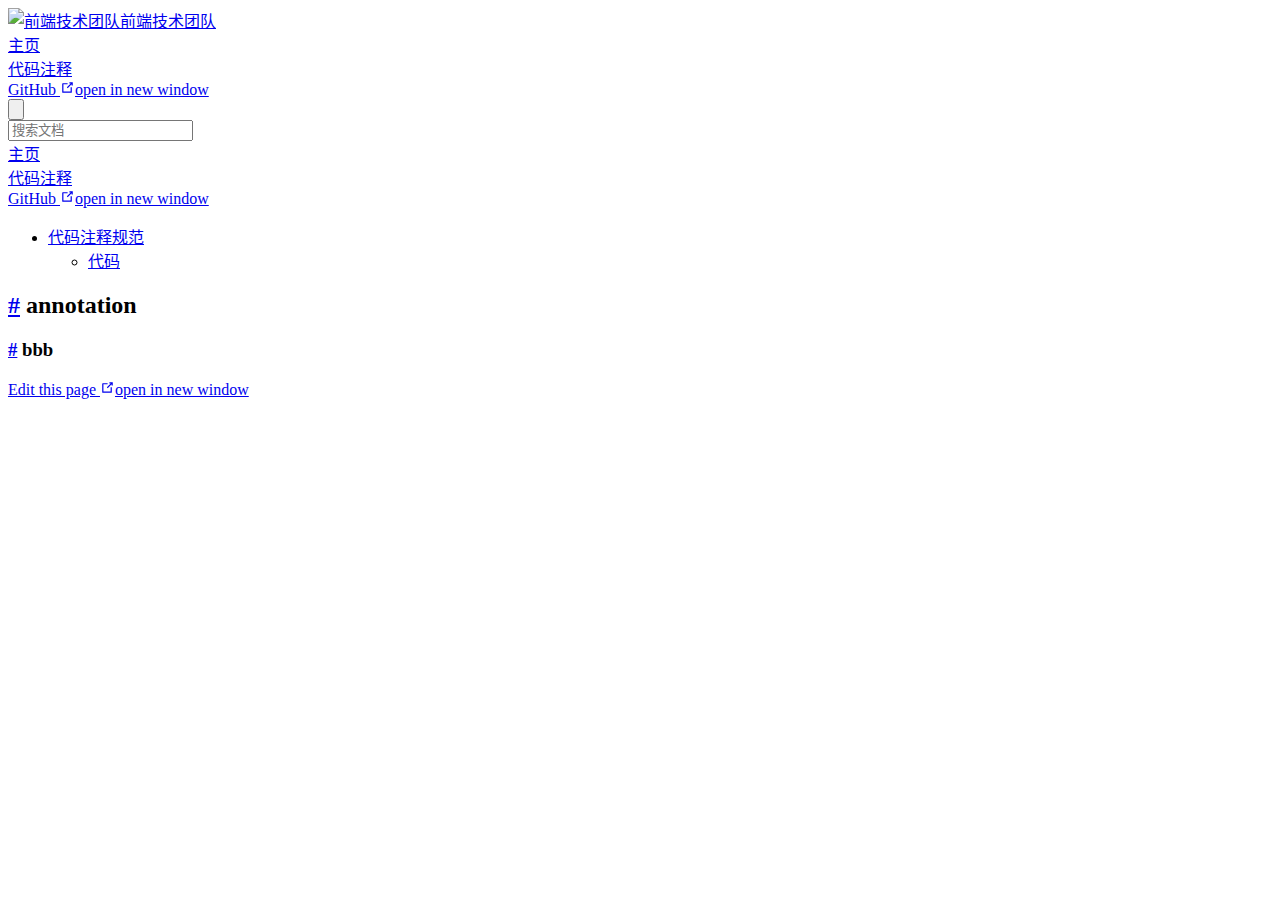
==== annotation/index.html @ 1f80436e "初始化项目" ====
<!DOCTYPE html>
<html lang="zh-CN">
  <head>
    <meta charset="utf-8">
    <meta name="viewport" content="width=device-width,initial-scale=1">
    <meta name="generator" content="VuePress 2.0.0-beta.46">
    <style>
      :root {
        --c-bg: #fff;
      }
      html.dark {
        --c-bg: #22272e;
      }
      html, body {
        background-color: var(--c-bg);
      }
    </style>
    <script>
      const userMode = localStorage.getItem('vuepress-color-scheme');
			const systemDarkMode = window.matchMedia && window.matchMedia('(prefers-color-scheme: dark)').matches;
			if (userMode === 'dark' || (userMode !== 'light' && systemDarkMode)) {
				document.documentElement.classList.toggle('dark', true);
			}
    </script>
    <link rel="icon" href="/logo.png"><title>代码注释规则 | 前端技术团队</title><meta name="description" content="前端工作规范技术文档">
    <link rel="modulepreload" href="/ZS-FET-team/assets/app.05fe74ab.js"><link rel="modulepreload" href="/ZS-FET-team/assets/index.html.2f86b8be.js"><link rel="modulepreload" href="/ZS-FET-team/assets/index.html.31f0680b.js"><link rel="prefetch" href="/ZS-FET-team/assets/index.html.b54c4b5f.js"><link rel="prefetch" href="/ZS-FET-team/assets/404.html.93146c89.js"><link rel="prefetch" href="/ZS-FET-team/assets/index.html.a5307e8a.js"><link rel="prefetch" href="/ZS-FET-team/assets/404.html.31edc155.js"><link rel="prefetch" href="/ZS-FET-team/assets/404.ad41d4f4.js"><link rel="prefetch" href="/ZS-FET-team/assets/Layout.be53861c.js">
    <link rel="stylesheet" href="/ZS-FET-team/assets/style.af2e5215.css">
  </head>
  <body>
    <div id="app"><!--[--><div class="theme-container"><!--[--><header class="navbar"><div class="toggle-sidebar-button" title="toggle sidebar" aria-expanded="false" role="button" tabindex="0"><div class="icon" aria-hidden="true"><span></span><span></span><span></span></div></div><span><a href="/ZS-FET-team/" class=""><img class="logo" src="/ZS-FET-team/logo.png" alt="前端技术团队"><span class="site-name can-hide">前端技术团队</span></a></span><div class="navbar-items-wrapper" style=""><!--[--><!--]--><nav class="navbar-items can-hide"><!--[--><div class="navbar-item"><a href="/ZS-FET-team/" class="" aria-label="主页"><!--[--><!--]--> 主页 <!--[--><!--]--></a></div><div class="navbar-item"><a aria-current="page" href="/ZS-FET-team/annotation/" class="router-link-active router-link-exact-active router-link-active" aria-label="代码注释"><!--[--><!--]--> 代码注释 <!--[--><!--]--></a></div><div class="navbar-item"><a class="external-link" href="https://github.com/ZS-FET-team" rel="noopener noreferrer" target="_blank" aria-label="GitHub"><!--[--><!--]--> GitHub <span><svg class="external-link-icon" xmlns="http://www.w3.org/2000/svg" aria-hidden="true" focusable="false" x="0px" y="0px" viewbox="0 0 100 100" width="15" height="15"><path fill="currentColor" d="M18.8,85.1h56l0,0c2.2,0,4-1.8,4-4v-32h-8v28h-48v-48h28v-8h-32l0,0c-2.2,0-4,1.8-4,4v56C14.8,83.3,16.6,85.1,18.8,85.1z"></path><polygon fill="currentColor" points="45.7,48.7 51.3,54.3 77.2,28.5 77.2,37.2 85.2,37.2 85.2,14.9 62.8,14.9 62.8,22.9 71.5,22.9"></polygon></svg><span class="external-link-icon-sr-only">open in new window</span></span><!--[--><!--]--></a></div><!--]--></nav><!--[--><!--]--><button class="toggle-dark-button" title="toggle dark mode"><svg style="" class="icon" focusable="false" viewBox="0 0 32 32"><path d="M16 12.005a4 4 0 1 1-4 4a4.005 4.005 0 0 1 4-4m0-2a6 6 0 1 0 6 6a6 6 0 0 0-6-6z" fill="currentColor"></path><path d="M5.394 6.813l1.414-1.415l3.506 3.506L8.9 10.318z" fill="currentColor"></path><path d="M2 15.005h5v2H2z" fill="currentColor"></path><path d="M5.394 25.197L8.9 21.691l1.414 1.415l-3.506 3.505z" fill="currentColor"></path><path d="M15 25.005h2v5h-2z" fill="currentColor"></path><path d="M21.687 23.106l1.414-1.415l3.506 3.506l-1.414 1.414z" fill="currentColor"></path><path d="M25 15.005h5v2h-5z" fill="currentColor"></path><path d="M21.687 8.904l3.506-3.506l1.414 1.415l-3.506 3.505z" fill="currentColor"></path><path d="M15 2.005h2v5h-2z" fill="currentColor"></path></svg><svg style="display:none;" class="icon" focusable="false" viewBox="0 0 32 32"><path d="M13.502 5.414a15.075 15.075 0 0 0 11.594 18.194a11.113 11.113 0 0 1-7.975 3.39c-.138 0-.278.005-.418 0a11.094 11.094 0 0 1-3.2-21.584M14.98 3a1.002 1.002 0 0 0-.175.016a13.096 13.096 0 0 0 1.825 25.981c.164.006.328 0 .49 0a13.072 13.072 0 0 0 10.703-5.555a1.01 1.01 0 0 0-.783-1.565A13.08 13.08 0 0 1 15.89 4.38A1.015 1.015 0 0 0 14.98 3z" fill="currentColor"></path></svg></button><form class="search-box" role="search"><input type="search" placeholder="搜索文档" autocomplete="off" spellcheck="false" value><!----></form></div></header><!--]--><div class="sidebar-mask"></div><!--[--><aside class="sidebar"><nav class="navbar-items"><!--[--><div class="navbar-item"><a href="/ZS-FET-team/" class="" aria-label="主页"><!--[--><!--]--> 主页 <!--[--><!--]--></a></div><div class="navbar-item"><a aria-current="page" href="/ZS-FET-team/annotation/" class="router-link-active router-link-exact-active router-link-active" aria-label="代码注释"><!--[--><!--]--> 代码注释 <!--[--><!--]--></a></div><div class="navbar-item"><a class="external-link" href="https://github.com/ZS-FET-team" rel="noopener noreferrer" target="_blank" aria-label="GitHub"><!--[--><!--]--> GitHub <span><svg class="external-link-icon" xmlns="http://www.w3.org/2000/svg" aria-hidden="true" focusable="false" x="0px" y="0px" viewbox="0 0 100 100" width="15" height="15"><path fill="currentColor" d="M18.8,85.1h56l0,0c2.2,0,4-1.8,4-4v-32h-8v28h-48v-48h28v-8h-32l0,0c-2.2,0-4,1.8-4,4v56C14.8,83.3,16.6,85.1,18.8,85.1z"></path><polygon fill="currentColor" points="45.7,48.7 51.3,54.3 77.2,28.5 77.2,37.2 85.2,37.2 85.2,14.9 62.8,14.9 62.8,22.9 71.5,22.9"></polygon></svg><span class="external-link-icon-sr-only">open in new window</span></span><!--[--><!--]--></a></div><!--]--></nav><!--[--><!--]--><ul class="sidebar-items"><!--[--><li><a aria-current="page" href="/ZS-FET-team/annotation/" class="router-link-active router-link-exact-active router-link-active sidebar-item sidebar-heading active" aria-label="代码注释规范"><!--[--><!--]--> 代码注释规范 <!--[--><!--]--></a><ul style="" class="sidebar-item-children"><!--[--><li><a href="/ZS-FET-team/annotation/README.md" class="sidebar-item" aria-label="代码"><!--[--><!--]--> 代码 <!--[--><!--]--></a><!----></li><!--]--></ul></li><!--]--></ul><!--[--><!--]--></aside><!--]--><!--[--><main class="page"><!--[--><!--]--><div class="theme-default-content"><!--[--><!--]--><div><h2 id="annotation" tabindex="-1"><a class="header-anchor" href="#annotation" aria-hidden="true">#</a> annotation</h2><h3 id="bbb" tabindex="-1"><a class="header-anchor" href="#bbb" aria-hidden="true">#</a> bbb</h3></div><!--[--><!--]--></div><footer class="page-meta"><div class="meta-item edit-link"><a class="external-link meta-item-label" href="https://github.com/ZS-FET-team/edit/main/annotation/README.md" rel="noopener noreferrer" target="_blank" aria-label="Edit this page"><!--[--><!--]--> Edit this page <span><svg class="external-link-icon" xmlns="http://www.w3.org/2000/svg" aria-hidden="true" focusable="false" x="0px" y="0px" viewbox="0 0 100 100" width="15" height="15"><path fill="currentColor" d="M18.8,85.1h56l0,0c2.2,0,4-1.8,4-4v-32h-8v28h-48v-48h28v-8h-32l0,0c-2.2,0-4,1.8-4,4v56C14.8,83.3,16.6,85.1,18.8,85.1z"></path><polygon fill="currentColor" points="45.7,48.7 51.3,54.3 77.2,28.5 77.2,37.2 85.2,37.2 85.2,14.9 62.8,14.9 62.8,22.9 71.5,22.9"></polygon></svg><span class="external-link-icon-sr-only">open in new window</span></span><!--[--><!--]--></a></div><!----><!----></footer><!----><!--[--><!--]--></main><!--]--></div><!----><!--]--></div>
    <script type="module" src="/ZS-FET-team/assets/app.05fe74ab.js" defer></script>
  </body>
</html>
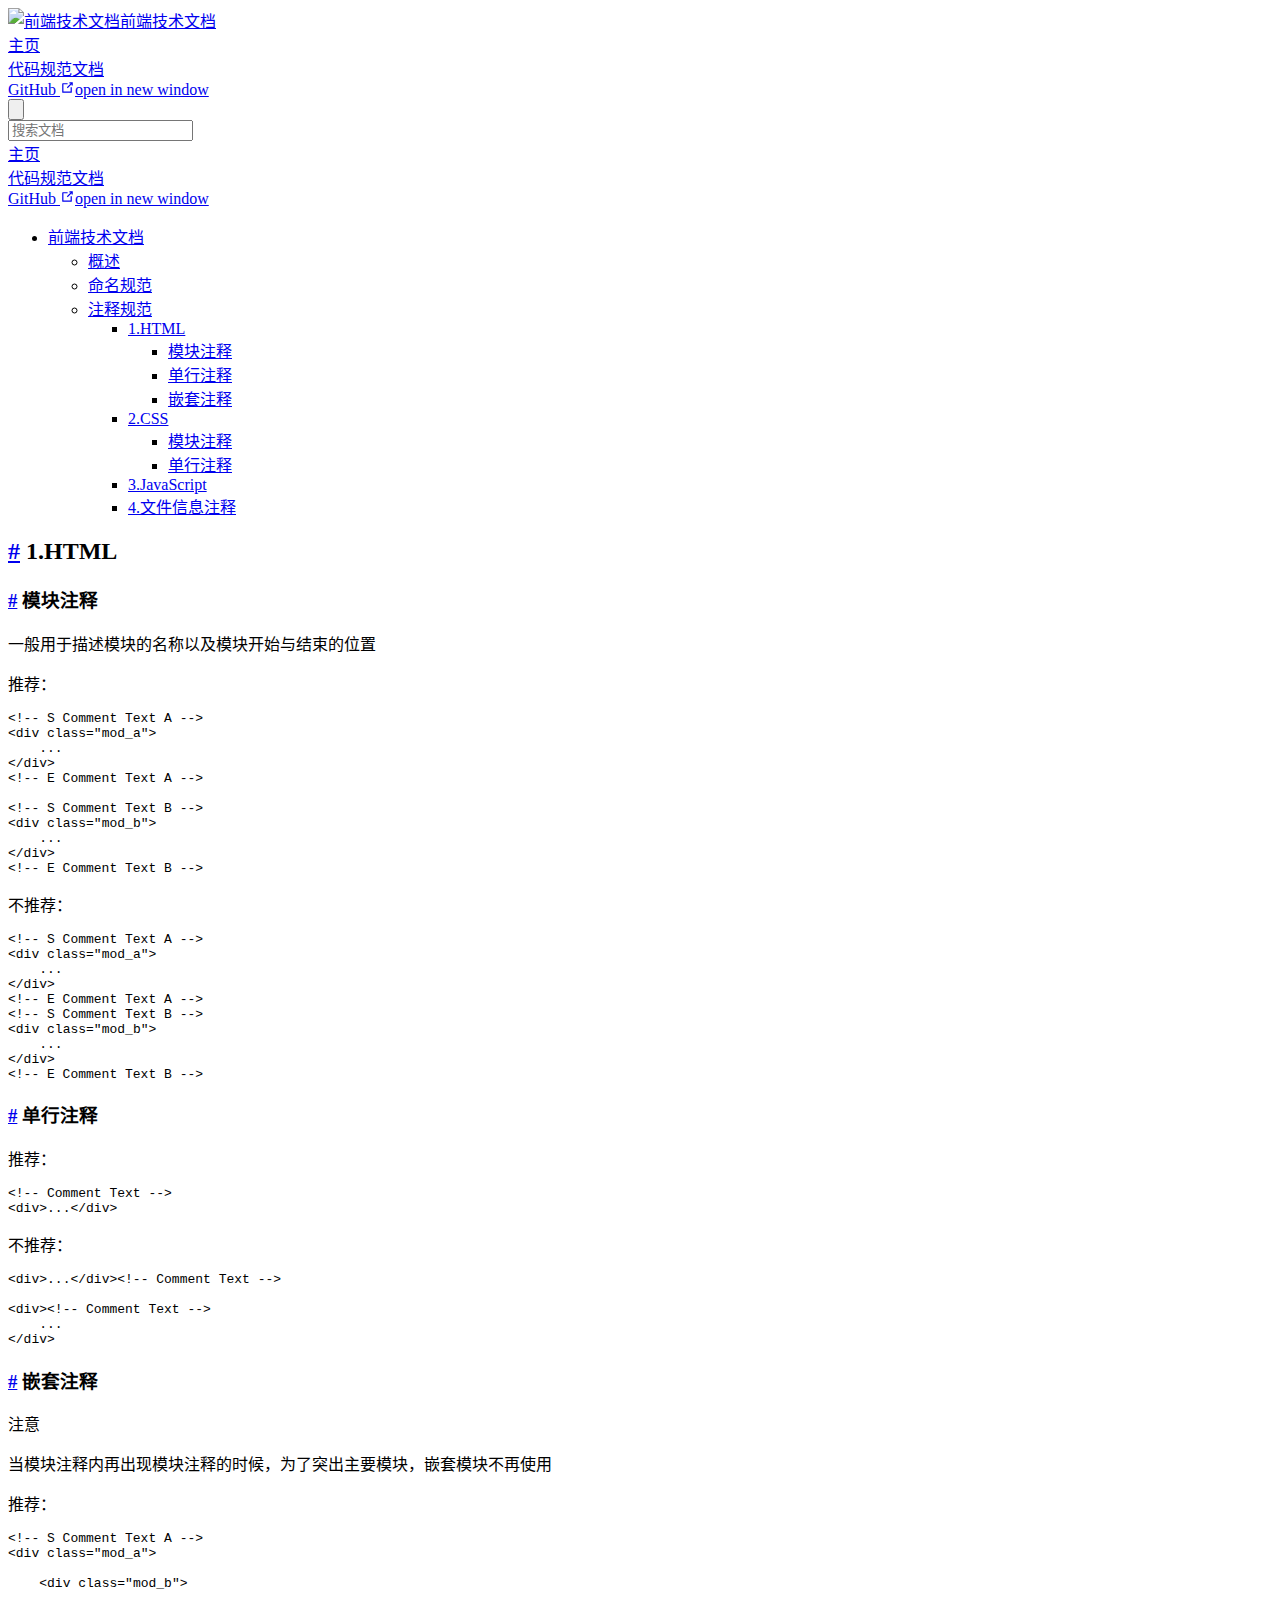
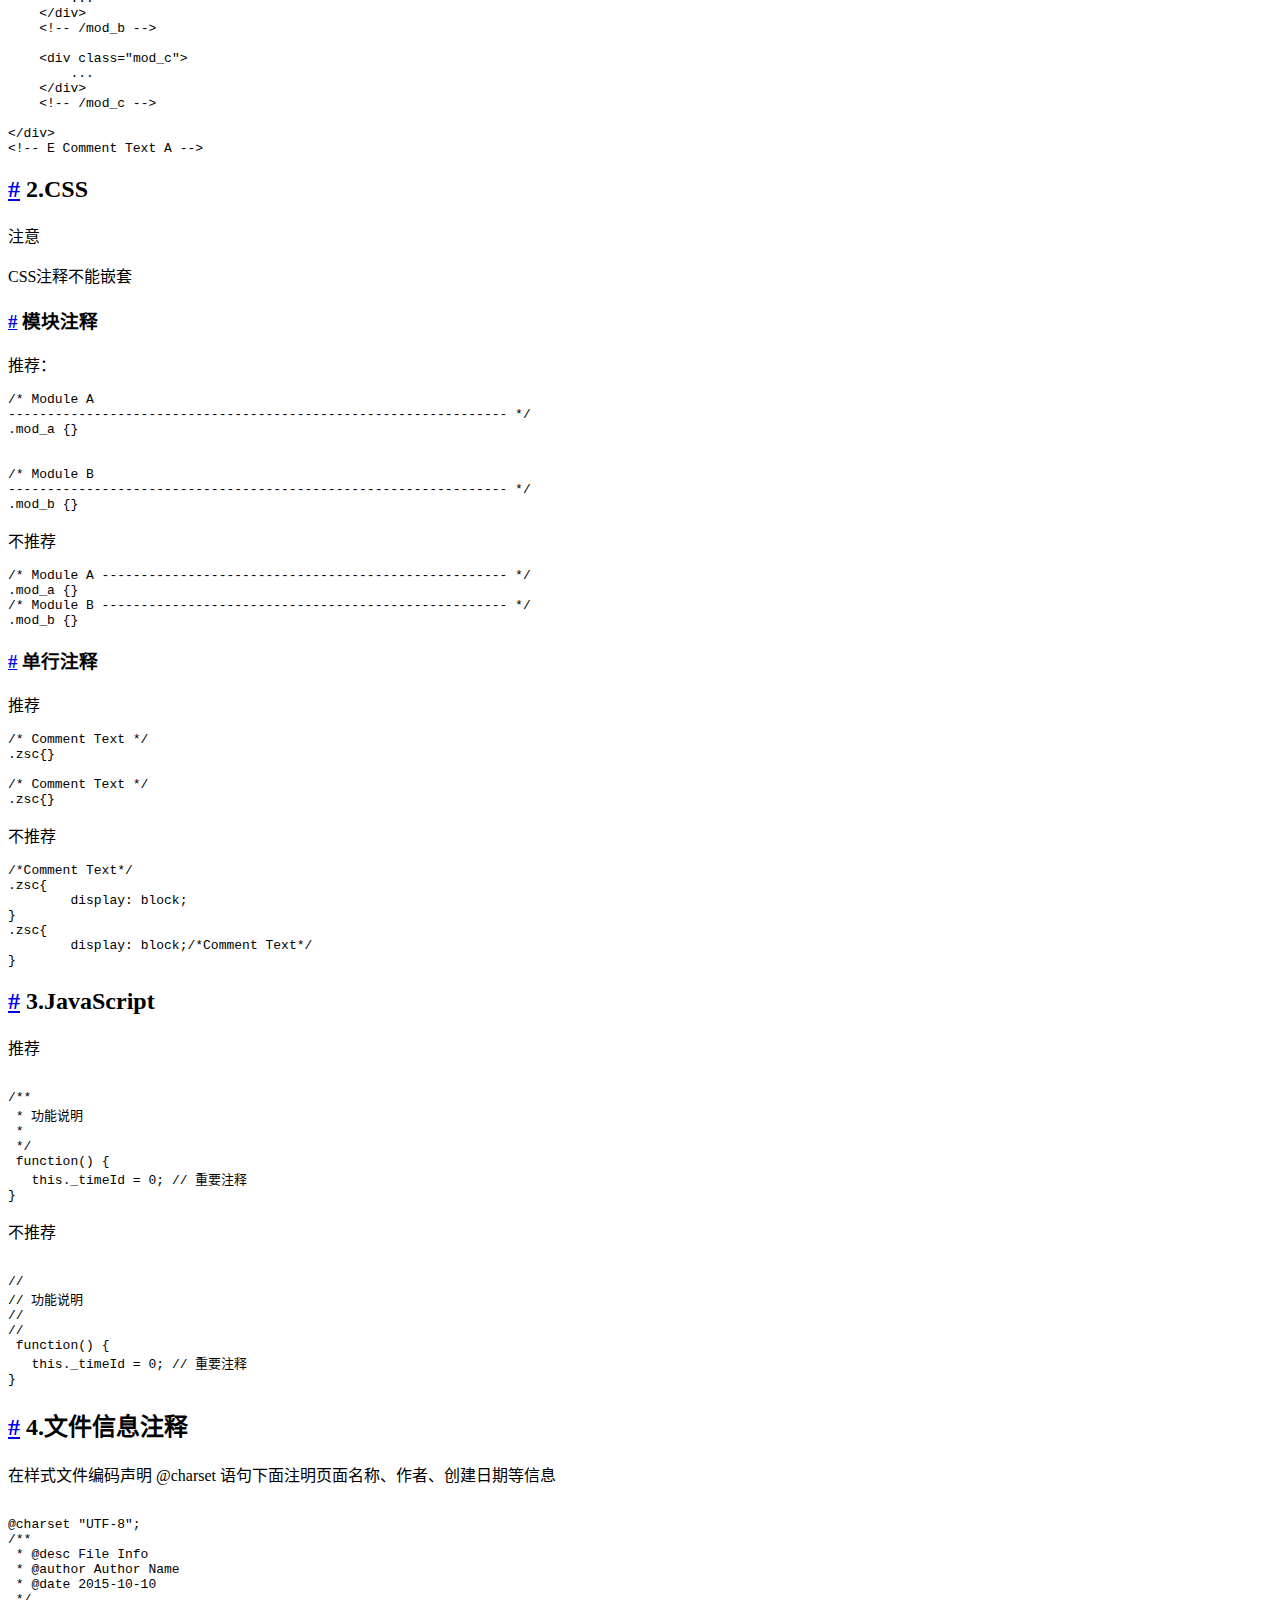
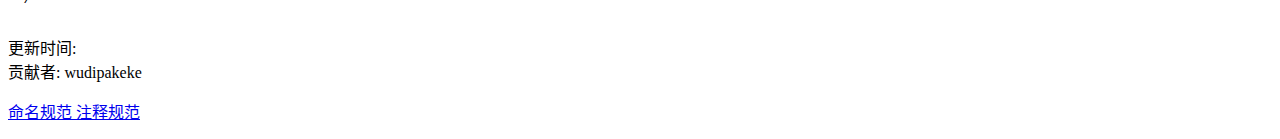
==== commit 6b78a7bb: "更新" ====
--- a/annotation/index.html
+++ b/annotation/index.html
@@ -22,12 +22,103 @@
 				document.documentElement.classList.toggle('dark', true);
 			}
     </script>
-    <link rel="icon" href="/logo.png"><title>代码注释规则 | 前端技术团队</title><meta name="description" content="前端工作规范技术文档">
-    <link rel="modulepreload" href="/ZS-FET-team/assets/app.05fe74ab.js"><link rel="modulepreload" href="/ZS-FET-team/assets/index.html.2f86b8be.js"><link rel="modulepreload" href="/ZS-FET-team/assets/index.html.31f0680b.js"><link rel="prefetch" href="/ZS-FET-team/assets/index.html.b54c4b5f.js"><link rel="prefetch" href="/ZS-FET-team/assets/404.html.93146c89.js"><link rel="prefetch" href="/ZS-FET-team/assets/index.html.a5307e8a.js"><link rel="prefetch" href="/ZS-FET-team/assets/404.html.31edc155.js"><link rel="prefetch" href="/ZS-FET-team/assets/404.ad41d4f4.js"><link rel="prefetch" href="/ZS-FET-team/assets/Layout.be53861c.js">
+    <link rel="icon" href="/logo.png"><title>注释规范 | 前端技术文档</title><meta name="description" content="前端工作规范技术文档">
+    <link rel="modulepreload" href="/ZS-FET-team/assets/app.58507d0c.js"><link rel="modulepreload" href="/ZS-FET-team/assets/index.html.4d35dd8d.js"><link rel="modulepreload" href="/ZS-FET-team/assets/index.html.6ba63381.js"><link rel="prefetch" href="/ZS-FET-team/assets/index.html.df80a462.js"><link rel="prefetch" href="/ZS-FET-team/assets/index.html.b02cc092.js"><link rel="prefetch" href="/ZS-FET-team/assets/index.html.f741da15.js"><link rel="prefetch" href="/ZS-FET-team/assets/404.html.93146c89.js"><link rel="prefetch" href="/ZS-FET-team/assets/index.html.b93459ea.js"><link rel="prefetch" href="/ZS-FET-team/assets/index.html.5e6a7c07.js"><link rel="prefetch" href="/ZS-FET-team/assets/index.html.bf26525b.js"><link rel="prefetch" href="/ZS-FET-team/assets/404.html.71091a7f.js"><link rel="prefetch" href="/ZS-FET-team/assets/404.4c17704f.js"><link rel="prefetch" href="/ZS-FET-team/assets/Layout.4202852c.js">
     <link rel="stylesheet" href="/ZS-FET-team/assets/style.af2e5215.css">
   </head>
   <body>
-    <div id="app"><!--[--><div class="theme-container"><!--[--><header class="navbar"><div class="toggle-sidebar-button" title="toggle sidebar" aria-expanded="false" role="button" tabindex="0"><div class="icon" aria-hidden="true"><span></span><span></span><span></span></div></div><span><a href="/ZS-FET-team/" class=""><img class="logo" src="/ZS-FET-team/logo.png" alt="前端技术团队"><span class="site-name can-hide">前端技术团队</span></a></span><div class="navbar-items-wrapper" style=""><!--[--><!--]--><nav class="navbar-items can-hide"><!--[--><div class="navbar-item"><a href="/ZS-FET-team/" class="" aria-label="主页"><!--[--><!--]--> 主页 <!--[--><!--]--></a></div><div class="navbar-item"><a aria-current="page" href="/ZS-FET-team/annotation/" class="router-link-active router-link-exact-active router-link-active" aria-label="代码注释"><!--[--><!--]--> 代码注释 <!--[--><!--]--></a></div><div class="navbar-item"><a class="external-link" href="https://github.com/ZS-FET-team" rel="noopener noreferrer" target="_blank" aria-label="GitHub"><!--[--><!--]--> GitHub <span><svg class="external-link-icon" xmlns="http://www.w3.org/2000/svg" aria-hidden="true" focusable="false" x="0px" y="0px" viewbox="0 0 100 100" width="15" height="15"><path fill="currentColor" d="M18.8,85.1h56l0,0c2.2,0,4-1.8,4-4v-32h-8v28h-48v-48h28v-8h-32l0,0c-2.2,0-4,1.8-4,4v56C14.8,83.3,16.6,85.1,18.8,85.1z"></path><polygon fill="currentColor" points="45.7,48.7 51.3,54.3 77.2,28.5 77.2,37.2 85.2,37.2 85.2,14.9 62.8,14.9 62.8,22.9 71.5,22.9"></polygon></svg><span class="external-link-icon-sr-only">open in new window</span></span><!--[--><!--]--></a></div><!--]--></nav><!--[--><!--]--><button class="toggle-dark-button" title="toggle dark mode"><svg style="" class="icon" focusable="false" viewBox="0 0 32 32"><path d="M16 12.005a4 4 0 1 1-4 4a4.005 4.005 0 0 1 4-4m0-2a6 6 0 1 0 6 6a6 6 0 0 0-6-6z" fill="currentColor"></path><path d="M5.394 6.813l1.414-1.415l3.506 3.506L8.9 10.318z" fill="currentColor"></path><path d="M2 15.005h5v2H2z" fill="currentColor"></path><path d="M5.394 25.197L8.9 21.691l1.414 1.415l-3.506 3.505z" fill="currentColor"></path><path d="M15 25.005h2v5h-2z" fill="currentColor"></path><path d="M21.687 23.106l1.414-1.415l3.506 3.506l-1.414 1.414z" fill="currentColor"></path><path d="M25 15.005h5v2h-5z" fill="currentColor"></path><path d="M21.687 8.904l3.506-3.506l1.414 1.415l-3.506 3.505z" fill="currentColor"></path><path d="M15 2.005h2v5h-2z" fill="currentColor"></path></svg><svg style="display:none;" class="icon" focusable="false" viewBox="0 0 32 32"><path d="M13.502 5.414a15.075 15.075 0 0 0 11.594 18.194a11.113 11.113 0 0 1-7.975 3.39c-.138 0-.278.005-.418 0a11.094 11.094 0 0 1-3.2-21.584M14.98 3a1.002 1.002 0 0 0-.175.016a13.096 13.096 0 0 0 1.825 25.981c.164.006.328 0 .49 0a13.072 13.072 0 0 0 10.703-5.555a1.01 1.01 0 0 0-.783-1.565A13.08 13.08 0 0 1 15.89 4.38A1.015 1.015 0 0 0 14.98 3z" fill="currentColor"></path></svg></button><form class="search-box" role="search"><input type="search" placeholder="搜索文档" autocomplete="off" spellcheck="false" value><!----></form></div></header><!--]--><div class="sidebar-mask"></div><!--[--><aside class="sidebar"><nav class="navbar-items"><!--[--><div class="navbar-item"><a href="/ZS-FET-team/" class="" aria-label="主页"><!--[--><!--]--> 主页 <!--[--><!--]--></a></div><div class="navbar-item"><a aria-current="page" href="/ZS-FET-team/annotation/" class="router-link-active router-link-exact-active router-link-active" aria-label="代码注释"><!--[--><!--]--> 代码注释 <!--[--><!--]--></a></div><div class="navbar-item"><a class="external-link" href="https://github.com/ZS-FET-team" rel="noopener noreferrer" target="_blank" aria-label="GitHub"><!--[--><!--]--> GitHub <span><svg class="external-link-icon" xmlns="http://www.w3.org/2000/svg" aria-hidden="true" focusable="false" x="0px" y="0px" viewbox="0 0 100 100" width="15" height="15"><path fill="currentColor" d="M18.8,85.1h56l0,0c2.2,0,4-1.8,4-4v-32h-8v28h-48v-48h28v-8h-32l0,0c-2.2,0-4,1.8-4,4v56C14.8,83.3,16.6,85.1,18.8,85.1z"></path><polygon fill="currentColor" points="45.7,48.7 51.3,54.3 77.2,28.5 77.2,37.2 85.2,37.2 85.2,14.9 62.8,14.9 62.8,22.9 71.5,22.9"></polygon></svg><span class="external-link-icon-sr-only">open in new window</span></span><!--[--><!--]--></a></div><!--]--></nav><!--[--><!--]--><ul class="sidebar-items"><!--[--><li><a aria-current="page" href="/ZS-FET-team/annotation/" class="router-link-active router-link-exact-active router-link-active sidebar-item sidebar-heading active" aria-label="代码注释规范"><!--[--><!--]--> 代码注释规范 <!--[--><!--]--></a><ul style="" class="sidebar-item-children"><!--[--><li><a href="/ZS-FET-team/annotation/README.md" class="sidebar-item" aria-label="代码"><!--[--><!--]--> 代码 <!--[--><!--]--></a><!----></li><!--]--></ul></li><!--]--></ul><!--[--><!--]--></aside><!--]--><!--[--><main class="page"><!--[--><!--]--><div class="theme-default-content"><!--[--><!--]--><div><h2 id="annotation" tabindex="-1"><a class="header-anchor" href="#annotation" aria-hidden="true">#</a> annotation</h2><h3 id="bbb" tabindex="-1"><a class="header-anchor" href="#bbb" aria-hidden="true">#</a> bbb</h3></div><!--[--><!--]--></div><footer class="page-meta"><div class="meta-item edit-link"><a class="external-link meta-item-label" href="https://github.com/ZS-FET-team/edit/main/annotation/README.md" rel="noopener noreferrer" target="_blank" aria-label="Edit this page"><!--[--><!--]--> Edit this page <span><svg class="external-link-icon" xmlns="http://www.w3.org/2000/svg" aria-hidden="true" focusable="false" x="0px" y="0px" viewbox="0 0 100 100" width="15" height="15"><path fill="currentColor" d="M18.8,85.1h56l0,0c2.2,0,4-1.8,4-4v-32h-8v28h-48v-48h28v-8h-32l0,0c-2.2,0-4,1.8-4,4v56C14.8,83.3,16.6,85.1,18.8,85.1z"></path><polygon fill="currentColor" points="45.7,48.7 51.3,54.3 77.2,28.5 77.2,37.2 85.2,37.2 85.2,14.9 62.8,14.9 62.8,22.9 71.5,22.9"></polygon></svg><span class="external-link-icon-sr-only">open in new window</span></span><!--[--><!--]--></a></div><!----><!----></footer><!----><!--[--><!--]--></main><!--]--></div><!----><!--]--></div>
-    <script type="module" src="/ZS-FET-team/assets/app.05fe74ab.js" defer></script>
+    <div id="app"><!--[--><div class="theme-container"><!--[--><header class="navbar"><div class="toggle-sidebar-button" title="toggle sidebar" aria-expanded="false" role="button" tabindex="0"><div class="icon" aria-hidden="true"><span></span><span></span><span></span></div></div><span><a href="/ZS-FET-team/" class=""><img class="logo" src="/ZS-FET-team/logo.png" alt="前端技术文档"><span class="site-name can-hide">前端技术文档</span></a></span><div class="navbar-items-wrapper" style=""><!--[--><!--]--><nav class="navbar-items can-hide"><!--[--><div class="navbar-item"><a href="/ZS-FET-team/" class="" aria-label="主页"><!--[--><!--]--> 主页 <!--[--><!--]--></a></div><div class="navbar-item"><a href="/ZS-FET-team/statute/README.md" class="" aria-label="代码规范文档"><!--[--><!--]--> 代码规范文档 <!--[--><!--]--></a></div><div class="navbar-item"><a class="external-link" href="https://github.com/ZS-FET-team" rel="noopener noreferrer" target="_blank" aria-label="GitHub"><!--[--><!--]--> GitHub <span><svg class="external-link-icon" xmlns="http://www.w3.org/2000/svg" aria-hidden="true" focusable="false" x="0px" y="0px" viewbox="0 0 100 100" width="15" height="15"><path fill="currentColor" d="M18.8,85.1h56l0,0c2.2,0,4-1.8,4-4v-32h-8v28h-48v-48h28v-8h-32l0,0c-2.2,0-4,1.8-4,4v56C14.8,83.3,16.6,85.1,18.8,85.1z"></path><polygon fill="currentColor" points="45.7,48.7 51.3,54.3 77.2,28.5 77.2,37.2 85.2,37.2 85.2,14.9 62.8,14.9 62.8,22.9 71.5,22.9"></polygon></svg><span class="external-link-icon-sr-only">open in new window</span></span><!--[--><!--]--></a></div><!--]--></nav><!--[--><!--]--><button class="toggle-dark-button" title="toggle dark mode"><svg style="" class="icon" focusable="false" viewBox="0 0 32 32"><path d="M16 12.005a4 4 0 1 1-4 4a4.005 4.005 0 0 1 4-4m0-2a6 6 0 1 0 6 6a6 6 0 0 0-6-6z" fill="currentColor"></path><path d="M5.394 6.813l1.414-1.415l3.506 3.506L8.9 10.318z" fill="currentColor"></path><path d="M2 15.005h5v2H2z" fill="currentColor"></path><path d="M5.394 25.197L8.9 21.691l1.414 1.415l-3.506 3.505z" fill="currentColor"></path><path d="M15 25.005h2v5h-2z" fill="currentColor"></path><path d="M21.687 23.106l1.414-1.415l3.506 3.506l-1.414 1.414z" fill="currentColor"></path><path d="M25 15.005h5v2h-5z" fill="currentColor"></path><path d="M21.687 8.904l3.506-3.506l1.414 1.415l-3.506 3.505z" fill="currentColor"></path><path d="M15 2.005h2v5h-2z" fill="currentColor"></path></svg><svg style="display:none;" class="icon" focusable="false" viewBox="0 0 32 32"><path d="M13.502 5.414a15.075 15.075 0 0 0 11.594 18.194a11.113 11.113 0 0 1-7.975 3.39c-.138 0-.278.005-.418 0a11.094 11.094 0 0 1-3.2-21.584M14.98 3a1.002 1.002 0 0 0-.175.016a13.096 13.096 0 0 0 1.825 25.981c.164.006.328 0 .49 0a13.072 13.072 0 0 0 10.703-5.555a1.01 1.01 0 0 0-.783-1.565A13.08 13.08 0 0 1 15.89 4.38A1.015 1.015 0 0 0 14.98 3z" fill="currentColor"></path></svg></button><form class="search-box" role="search"><input type="search" placeholder="搜索文档" autocomplete="off" spellcheck="false" value><!----></form></div></header><!--]--><div class="sidebar-mask"></div><!--[--><aside class="sidebar"><nav class="navbar-items"><!--[--><div class="navbar-item"><a href="/ZS-FET-team/" class="" aria-label="主页"><!--[--><!--]--> 主页 <!--[--><!--]--></a></div><div class="navbar-item"><a href="/ZS-FET-team/statute/README.md" class="" aria-label="代码规范文档"><!--[--><!--]--> 代码规范文档 <!--[--><!--]--></a></div><div class="navbar-item"><a class="external-link" href="https://github.com/ZS-FET-team" rel="noopener noreferrer" target="_blank" aria-label="GitHub"><!--[--><!--]--> GitHub <span><svg class="external-link-icon" xmlns="http://www.w3.org/2000/svg" aria-hidden="true" focusable="false" x="0px" y="0px" viewbox="0 0 100 100" width="15" height="15"><path fill="currentColor" d="M18.8,85.1h56l0,0c2.2,0,4-1.8,4-4v-32h-8v28h-48v-48h28v-8h-32l0,0c-2.2,0-4,1.8-4,4v56C14.8,83.3,16.6,85.1,18.8,85.1z"></path><polygon fill="currentColor" points="45.7,48.7 51.3,54.3 77.2,28.5 77.2,37.2 85.2,37.2 85.2,14.9 62.8,14.9 62.8,22.9 71.5,22.9"></polygon></svg><span class="external-link-icon-sr-only">open in new window</span></span><!--[--><!--]--></a></div><!--]--></nav><!--[--><!--]--><ul class="sidebar-items"><!--[--><li><a href="/ZS-FET-team/statute/README.md" class="sidebar-item sidebar-heading active" aria-label="前端技术文档"><!--[--><!--]--> 前端技术文档 <!--[--><!--]--></a><ul style="" class="sidebar-item-children"><!--[--><li><a href="/ZS-FET-team/statute/" class="sidebar-item" aria-label="概述"><!--[--><!--]--> 概述 <!--[--><!--]--></a><!----></li><li><a href="/ZS-FET-team/naming/" class="sidebar-item" aria-label="命名规范"><!--[--><!--]--> 命名规范 <!--[--><!--]--></a><!----></li><li><a aria-current="page" href="/ZS-FET-team/annotation/" class="router-link-active router-link-exact-active router-link-active sidebar-item active" aria-label="注释规范"><!--[--><!--]--> 注释规范 <!--[--><!--]--></a><ul style="" class="sidebar-item-children"><!--[--><li><a aria-current="page" href="/ZS-FET-team/annotation/#_1-html" class="router-link-active router-link-exact-active sidebar-item" aria-label="1.HTML"><!--[--><!--]--> 1.HTML <!--[--><!--]--></a><ul style="" class="sidebar-item-children"><!--[--><li><a aria-current="page" href="/ZS-FET-team/annotation/#模块注释" class="router-link-active router-link-exact-active sidebar-item" aria-label="模块注释"><!--[--><!--]--> 模块注释 <!--[--><!--]--></a><!----></li><li><a aria-current="page" href="/ZS-FET-team/annotation/#单行注释" class="router-link-active router-link-exact-active sidebar-item" aria-label="单行注释"><!--[--><!--]--> 单行注释 <!--[--><!--]--></a><!----></li><li><a aria-current="page" href="/ZS-FET-team/annotation/#嵌套注释" class="router-link-active router-link-exact-active sidebar-item" aria-label="嵌套注释"><!--[--><!--]--> 嵌套注释 <!--[--><!--]--></a><!----></li><!--]--></ul></li><li><a aria-current="page" href="/ZS-FET-team/annotation/#_2-css" class="router-link-active router-link-exact-active sidebar-item" aria-label="2.CSS"><!--[--><!--]--> 2.CSS <!--[--><!--]--></a><ul style="" class="sidebar-item-children"><!--[--><li><a aria-current="page" href="/ZS-FET-team/annotation/#模块注释-1" class="router-link-active router-link-exact-active sidebar-item" aria-label="模块注释"><!--[--><!--]--> 模块注释 <!--[--><!--]--></a><!----></li><li><a aria-current="page" href="/ZS-FET-team/annotation/#单行注释-1" class="router-link-active router-link-exact-active sidebar-item" aria-label="单行注释"><!--[--><!--]--> 单行注释 <!--[--><!--]--></a><!----></li><!--]--></ul></li><li><a aria-current="page" href="/ZS-FET-team/annotation/#_3-javascript" class="router-link-active router-link-exact-active sidebar-item" aria-label="3.JavaScript"><!--[--><!--]--> 3.JavaScript <!--[--><!--]--></a><!----></li><li><a aria-current="page" href="/ZS-FET-team/annotation/#_4-文件信息注释" class="router-link-active router-link-exact-active sidebar-item" aria-label="4.文件信息注释"><!--[--><!--]--> 4.文件信息注释 <!--[--><!--]--></a><!----></li><!--]--></ul></li><!--]--></ul></li><!--]--></ul><!--[--><!--]--></aside><!--]--><!--[--><main class="page"><!--[--><!--]--><div class="theme-default-content"><!--[--><!--]--><div><h2 id="_1-html" tabindex="-1"><a class="header-anchor" href="#_1-html" aria-hidden="true">#</a> 1.HTML</h2><h3 id="模块注释" tabindex="-1"><a class="header-anchor" href="#模块注释" aria-hidden="true">#</a> 模块注释</h3><p>一般用于描述模块的名称以及模块开始与结束的位置</p><p>推荐：</p><div class="language-html ext-html line-numbers-mode"><pre class="language-html"><code><span class="token comment">&lt;!-- S Comment Text A --&gt;</span>	
+<span class="token tag"><span class="token tag"><span class="token punctuation">&lt;</span>div</span> <span class="token attr-name">class</span><span class="token attr-value"><span class="token punctuation attr-equals">=</span><span class="token punctuation">&quot;</span>mod_a<span class="token punctuation">&quot;</span></span><span class="token punctuation">&gt;</span></span>
+    ...
+<span class="token tag"><span class="token tag"><span class="token punctuation">&lt;/</span>div</span><span class="token punctuation">&gt;</span></span>
+<span class="token comment">&lt;!-- E Comment Text A --&gt;</span>
+	
+<span class="token comment">&lt;!-- S Comment Text B --&gt;</span>	
+<span class="token tag"><span class="token tag"><span class="token punctuation">&lt;</span>div</span> <span class="token attr-name">class</span><span class="token attr-value"><span class="token punctuation attr-equals">=</span><span class="token punctuation">&quot;</span>mod_b<span class="token punctuation">&quot;</span></span><span class="token punctuation">&gt;</span></span>
+    ...
+<span class="token tag"><span class="token tag"><span class="token punctuation">&lt;/</span>div</span><span class="token punctuation">&gt;</span></span>
+<span class="token comment">&lt;!-- E Comment Text B --&gt;</span>
+</code></pre><div class="line-numbers" aria-hidden="true"><div class="line-number"></div><div class="line-number"></div><div class="line-number"></div><div class="line-number"></div><div class="line-number"></div><div class="line-number"></div><div class="line-number"></div><div class="line-number"></div><div class="line-number"></div><div class="line-number"></div><div class="line-number"></div></div></div><p>不推荐：</p><div class="language-html ext-html line-numbers-mode"><pre class="language-html"><code><span class="token comment">&lt;!-- S Comment Text A --&gt;</span>
+<span class="token tag"><span class="token tag"><span class="token punctuation">&lt;</span>div</span> <span class="token attr-name">class</span><span class="token attr-value"><span class="token punctuation attr-equals">=</span><span class="token punctuation">&quot;</span>mod_a<span class="token punctuation">&quot;</span></span><span class="token punctuation">&gt;</span></span>
+    ...
+<span class="token tag"><span class="token tag"><span class="token punctuation">&lt;/</span>div</span><span class="token punctuation">&gt;</span></span>
+<span class="token comment">&lt;!-- E Comment Text A --&gt;</span>
+<span class="token comment">&lt;!-- S Comment Text B --&gt;</span>	
+<span class="token tag"><span class="token tag"><span class="token punctuation">&lt;</span>div</span> <span class="token attr-name">class</span><span class="token attr-value"><span class="token punctuation attr-equals">=</span><span class="token punctuation">&quot;</span>mod_b<span class="token punctuation">&quot;</span></span><span class="token punctuation">&gt;</span></span>
+    ...
+<span class="token tag"><span class="token tag"><span class="token punctuation">&lt;/</span>div</span><span class="token punctuation">&gt;</span></span>
+<span class="token comment">&lt;!-- E Comment Text B --&gt;</span>
+</code></pre><div class="line-numbers" aria-hidden="true"><div class="line-number"></div><div class="line-number"></div><div class="line-number"></div><div class="line-number"></div><div class="line-number"></div><div class="line-number"></div><div class="line-number"></div><div class="line-number"></div><div class="line-number"></div><div class="line-number"></div></div></div><h3 id="单行注释" tabindex="-1"><a class="header-anchor" href="#单行注释" aria-hidden="true">#</a> 单行注释</h3><p>推荐：</p><div class="language-html ext-html line-numbers-mode"><pre class="language-html"><code><span class="token comment">&lt;!-- Comment Text --&gt;</span>
+<span class="token tag"><span class="token tag"><span class="token punctuation">&lt;</span>div</span><span class="token punctuation">&gt;</span></span>...<span class="token tag"><span class="token tag"><span class="token punctuation">&lt;/</span>div</span><span class="token punctuation">&gt;</span></span>
+</code></pre><div class="line-numbers" aria-hidden="true"><div class="line-number"></div><div class="line-number"></div></div></div><p>不推荐：</p><div class="language-html ext-html line-numbers-mode"><pre class="language-html"><code><span class="token tag"><span class="token tag"><span class="token punctuation">&lt;</span>div</span><span class="token punctuation">&gt;</span></span>...<span class="token tag"><span class="token tag"><span class="token punctuation">&lt;/</span>div</span><span class="token punctuation">&gt;</span></span><span class="token comment">&lt;!-- Comment Text --&gt;</span>	
+	
+<span class="token tag"><span class="token tag"><span class="token punctuation">&lt;</span>div</span><span class="token punctuation">&gt;</span></span><span class="token comment">&lt;!-- Comment Text --&gt;</span>
+    ...
+<span class="token tag"><span class="token tag"><span class="token punctuation">&lt;/</span>div</span><span class="token punctuation">&gt;</span></span>
+</code></pre><div class="line-numbers" aria-hidden="true"><div class="line-number"></div><div class="line-number"></div><div class="line-number"></div><div class="line-number"></div><div class="line-number"></div></div></div><h3 id="嵌套注释" tabindex="-1"><a class="header-anchor" href="#嵌套注释" aria-hidden="true">#</a> 嵌套注释</h3><div class="custom-container warning"><p class="custom-container-title">注意</p><p>当模块注释内再出现模块注释的时候，为了突出主要模块，嵌套模块不再使用</p></div><p>推荐：</p><div class="language-html ext-html line-numbers-mode"><pre class="language-html"><code><span class="token comment">&lt;!-- S Comment Text A --&gt;</span>
+<span class="token tag"><span class="token tag"><span class="token punctuation">&lt;</span>div</span> <span class="token attr-name">class</span><span class="token attr-value"><span class="token punctuation attr-equals">=</span><span class="token punctuation">&quot;</span>mod_a<span class="token punctuation">&quot;</span></span><span class="token punctuation">&gt;</span></span>
+		
+    <span class="token tag"><span class="token tag"><span class="token punctuation">&lt;</span>div</span> <span class="token attr-name">class</span><span class="token attr-value"><span class="token punctuation attr-equals">=</span><span class="token punctuation">&quot;</span>mod_b<span class="token punctuation">&quot;</span></span><span class="token punctuation">&gt;</span></span>
+        ...
+    <span class="token tag"><span class="token tag"><span class="token punctuation">&lt;/</span>div</span><span class="token punctuation">&gt;</span></span>
+    <span class="token comment">&lt;!-- /mod_b --&gt;</span>
+    	
+    <span class="token tag"><span class="token tag"><span class="token punctuation">&lt;</span>div</span> <span class="token attr-name">class</span><span class="token attr-value"><span class="token punctuation attr-equals">=</span><span class="token punctuation">&quot;</span>mod_c<span class="token punctuation">&quot;</span></span><span class="token punctuation">&gt;</span></span>
+    	...
+    <span class="token tag"><span class="token tag"><span class="token punctuation">&lt;/</span>div</span><span class="token punctuation">&gt;</span></span>
+    <span class="token comment">&lt;!-- /mod_c --&gt;</span>
+		
+<span class="token tag"><span class="token tag"><span class="token punctuation">&lt;/</span>div</span><span class="token punctuation">&gt;</span></span>
+<span class="token comment">&lt;!-- E Comment Text A --&gt;</span>
+</code></pre><div class="line-numbers" aria-hidden="true"><div class="line-number"></div><div class="line-number"></div><div class="line-number"></div><div class="line-number"></div><div class="line-number"></div><div class="line-number"></div><div class="line-number"></div><div class="line-number"></div><div class="line-number"></div><div class="line-number"></div><div class="line-number"></div><div class="line-number"></div><div class="line-number"></div><div class="line-number"></div><div class="line-number"></div></div></div><h2 id="_2-css" tabindex="-1"><a class="header-anchor" href="#_2-css" aria-hidden="true">#</a> 2.CSS</h2><div class="custom-container warning"><p class="custom-container-title">注意</p><p>CSS注释不能嵌套</p></div><h3 id="模块注释-1" tabindex="-1"><a class="header-anchor" href="#模块注释-1" aria-hidden="true">#</a> 模块注释</h3><p>推荐：</p><div class="language-css ext-css line-numbers-mode"><pre class="language-css"><code><span class="token comment">/* Module A
+---------------------------------------------------------------- */</span>
+<span class="token selector">.mod_a</span> <span class="token punctuation">{</span><span class="token punctuation">}</span>
+
+
+<span class="token comment">/* Module B
+---------------------------------------------------------------- */</span>
+<span class="token selector">.mod_b</span> <span class="token punctuation">{</span><span class="token punctuation">}</span>
+</code></pre><div class="line-numbers" aria-hidden="true"><div class="line-number"></div><div class="line-number"></div><div class="line-number"></div><div class="line-number"></div><div class="line-number"></div><div class="line-number"></div><div class="line-number"></div><div class="line-number"></div></div></div><p>不推荐</p><div class="language-css ext-css line-numbers-mode"><pre class="language-css"><code><span class="token comment">/* Module A ---------------------------------------------------- */</span>
+<span class="token selector">.mod_a</span> <span class="token punctuation">{</span><span class="token punctuation">}</span>
+<span class="token comment">/* Module B ---------------------------------------------------- */</span>
+<span class="token selector">.mod_b</span> <span class="token punctuation">{</span><span class="token punctuation">}</span>
+</code></pre><div class="line-numbers" aria-hidden="true"><div class="line-number"></div><div class="line-number"></div><div class="line-number"></div><div class="line-number"></div></div></div><h3 id="单行注释-1" tabindex="-1"><a class="header-anchor" href="#单行注释-1" aria-hidden="true">#</a> 单行注释</h3><p>推荐</p><div class="language-css ext-css line-numbers-mode"><pre class="language-css"><code><span class="token comment">/* Comment Text */</span>
+<span class="token selector">.zsc</span><span class="token punctuation">{</span><span class="token punctuation">}</span>
+
+<span class="token comment">/* Comment Text */</span>
+<span class="token selector">.zsc</span><span class="token punctuation">{</span><span class="token punctuation">}</span>
+</code></pre><div class="line-numbers" aria-hidden="true"><div class="line-number"></div><div class="line-number"></div><div class="line-number"></div><div class="line-number"></div><div class="line-number"></div></div></div><p>不推荐</p><div class="language-css ext-css line-numbers-mode"><pre class="language-css"><code><span class="token comment">/*Comment Text*/</span>
+<span class="token selector">.zsc</span><span class="token punctuation">{</span>
+	<span class="token property">display</span><span class="token punctuation">:</span> block<span class="token punctuation">;</span>
+<span class="token punctuation">}</span>
+<span class="token selector">.zsc</span><span class="token punctuation">{</span>
+	<span class="token property">display</span><span class="token punctuation">:</span> block<span class="token punctuation">;</span><span class="token comment">/*Comment Text*/</span>
+<span class="token punctuation">}</span>
+</code></pre><div class="line-numbers" aria-hidden="true"><div class="line-number"></div><div class="line-number"></div><div class="line-number"></div><div class="line-number"></div><div class="line-number"></div><div class="line-number"></div><div class="line-number"></div></div></div><h2 id="_3-javascript" tabindex="-1"><a class="header-anchor" href="#_3-javascript" aria-hidden="true">#</a> 3.JavaScript</h2><p>推荐</p><div class="language-javascript ext-js line-numbers-mode"><pre class="language-javascript"><code>
+<span class="token doc-comment comment">/**
+ * 功能说明
+ * 
+ */</span>
+ <span class="token keyword">function</span><span class="token punctuation">(</span><span class="token punctuation">)</span> <span class="token punctuation">{</span>
+   <span class="token keyword">this</span><span class="token punctuation">.</span>_timeId <span class="token operator">=</span> <span class="token number">0</span><span class="token punctuation">;</span> <span class="token comment">// 重要注释</span>
+<span class="token punctuation">}</span>
+</code></pre><div class="line-numbers" aria-hidden="true"><div class="line-number"></div><div class="line-number"></div><div class="line-number"></div><div class="line-number"></div><div class="line-number"></div><div class="line-number"></div><div class="line-number"></div><div class="line-number"></div></div></div><p>不推荐</p><div class="language-javascript ext-js line-numbers-mode"><pre class="language-javascript"><code>
+<span class="token comment">//</span>
+<span class="token comment">// 功能说明</span>
+<span class="token comment">//  </span>
+<span class="token comment">// </span>
+ <span class="token keyword">function</span><span class="token punctuation">(</span><span class="token punctuation">)</span> <span class="token punctuation">{</span>
+   <span class="token keyword">this</span><span class="token punctuation">.</span>_timeId <span class="token operator">=</span> <span class="token number">0</span><span class="token punctuation">;</span> <span class="token comment">// 重要注释</span>
+<span class="token punctuation">}</span>
+</code></pre><div class="line-numbers" aria-hidden="true"><div class="line-number"></div><div class="line-number"></div><div class="line-number"></div><div class="line-number"></div><div class="line-number"></div><div class="line-number"></div><div class="line-number"></div><div class="line-number"></div></div></div><h2 id="_4-文件信息注释" tabindex="-1"><a class="header-anchor" href="#_4-文件信息注释" aria-hidden="true">#</a> 4.文件信息注释</h2><p>在样式文件编码声明 @charset 语句下面注明页面名称、作者、创建日期等信息</p><div class="language-html ext-html line-numbers-mode"><pre class="language-html"><code>
+@charset &quot;UTF-8&quot;;
+/**
+ * @desc File Info
+ * @author Author Name
+ * @date 2015-10-10
+ */
+
+</code></pre><div class="line-numbers" aria-hidden="true"><div class="line-number"></div><div class="line-number"></div><div class="line-number"></div><div class="line-number"></div><div class="line-number"></div><div class="line-number"></div><div class="line-number"></div><div class="line-number"></div></div></div></div><!--[--><!--]--></div><footer class="page-meta"><!----><div class="meta-item last-updated"><span class="meta-item-label">更新时间: </span><!----></div><div class="meta-item contributors"><span class="meta-item-label">贡献者: </span><span class="meta-item-info"><!--[--><!--[--><span class="contributor" title="email: wudipakeke@gmail.com">wudipakeke</span><!----><!--]--><!--]--></span></div></footer><nav class="page-nav"><p class="inner"><span class="prev"><a href="/ZS-FET-team/naming/" class="" aria-label="命名规范"><!--[--><!--]--> 命名规范 <!--[--><!--]--></a></span><span class="next"><a aria-current="page" href="/ZS-FET-team/annotation/" class="router-link-active router-link-exact-active router-link-active" aria-label="注释规范"><!--[--><!--]--> 注释规范 <!--[--><!--]--></a></span></p></nav><!--[--><!--]--></main><!--]--></div><!----><!--]--></div>
+    <script type="module" src="/ZS-FET-team/assets/app.58507d0c.js" defer></script>
   </body>
 </html>
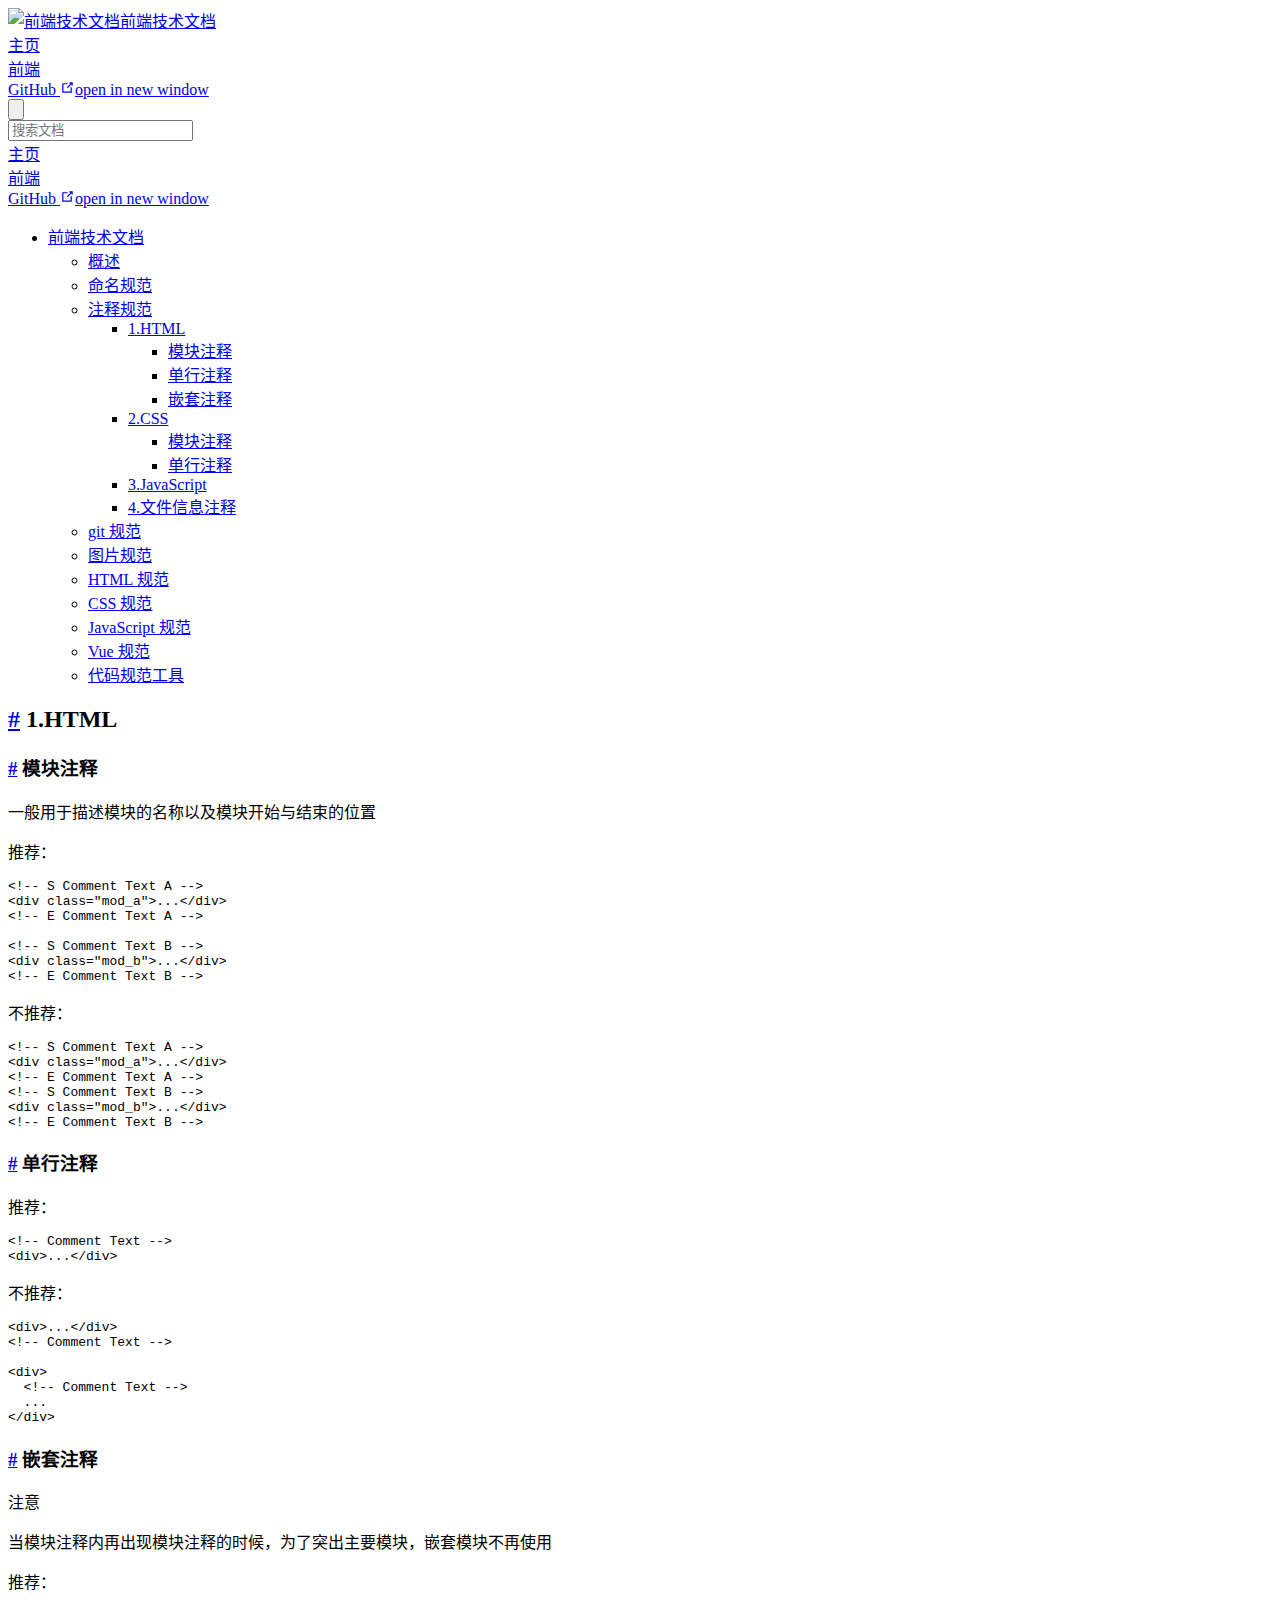
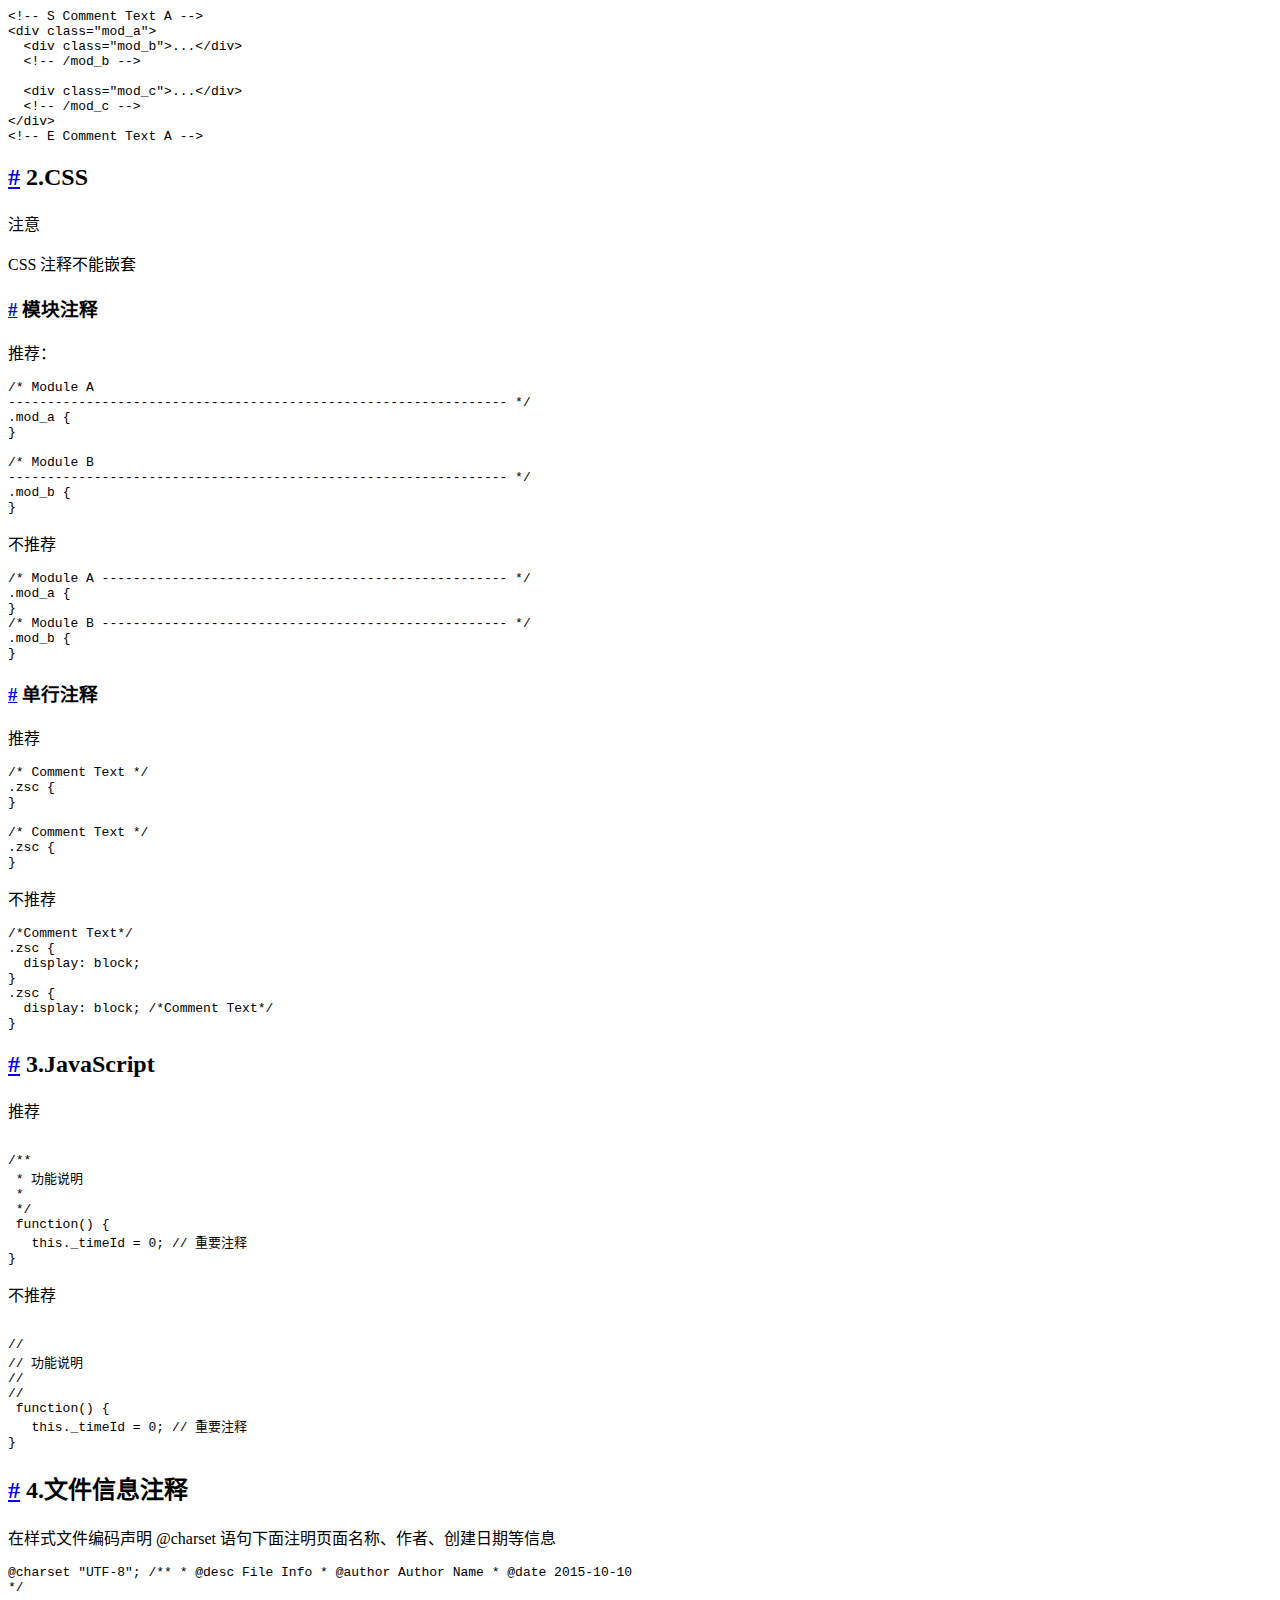
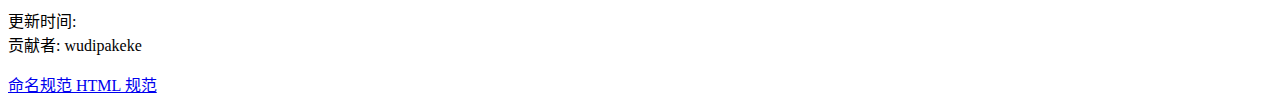
==== commit c1a648b4: "更新" ====
--- a/annotation/index.html
+++ b/annotation/index.html
@@ -23,81 +23,74 @@
 			}
     </script>
     <link rel="icon" href="/logo.png"><title>注释规范 | 前端技术文档</title><meta name="description" content="前端工作规范技术文档">
-    <link rel="modulepreload" href="/ZS-FET-team/assets/app.58507d0c.js"><link rel="modulepreload" href="/ZS-FET-team/assets/index.html.4d35dd8d.js"><link rel="modulepreload" href="/ZS-FET-team/assets/index.html.6ba63381.js"><link rel="prefetch" href="/ZS-FET-team/assets/index.html.df80a462.js"><link rel="prefetch" href="/ZS-FET-team/assets/index.html.b02cc092.js"><link rel="prefetch" href="/ZS-FET-team/assets/index.html.f741da15.js"><link rel="prefetch" href="/ZS-FET-team/assets/404.html.93146c89.js"><link rel="prefetch" href="/ZS-FET-team/assets/index.html.b93459ea.js"><link rel="prefetch" href="/ZS-FET-team/assets/index.html.5e6a7c07.js"><link rel="prefetch" href="/ZS-FET-team/assets/index.html.bf26525b.js"><link rel="prefetch" href="/ZS-FET-team/assets/404.html.71091a7f.js"><link rel="prefetch" href="/ZS-FET-team/assets/404.4c17704f.js"><link rel="prefetch" href="/ZS-FET-team/assets/Layout.4202852c.js">
-    <link rel="stylesheet" href="/ZS-FET-team/assets/style.af2e5215.css">
+    <link rel="modulepreload" href="/ZS-FET-team/assets/app.4bae2f2b.js"><link rel="modulepreload" href="/ZS-FET-team/assets/index.html.3cfd8f7d.js"><link rel="modulepreload" href="/ZS-FET-team/assets/index.html.4519d324.js"><link rel="prefetch" href="/ZS-FET-team/assets/index.html.b55b2d42.js"><link rel="prefetch" href="/ZS-FET-team/assets/index.html.1c188906.js"><link rel="prefetch" href="/ZS-FET-team/assets/index.html.9f5819bb.js"><link rel="prefetch" href="/ZS-FET-team/assets/index.html.beede426.js"><link rel="prefetch" href="/ZS-FET-team/assets/index.html.f078cda4.js"><link rel="prefetch" href="/ZS-FET-team/assets/index.html.45b227c7.js"><link rel="prefetch" href="/ZS-FET-team/assets/index.html.471b1d0d.js"><link rel="prefetch" href="/ZS-FET-team/assets/index.html.595c2a57.js"><link rel="prefetch" href="/ZS-FET-team/assets/index.html.94520fd8.js"><link rel="prefetch" href="/ZS-FET-team/assets/index.html.49641779.js"><link rel="prefetch" href="/ZS-FET-team/assets/index.html.dd8954f0.js"><link rel="prefetch" href="/ZS-FET-team/assets/index.html.a827237c.js"><link rel="prefetch" href="/ZS-FET-team/assets/index.html.b123373a.js"><link rel="prefetch" href="/ZS-FET-team/assets/404.html.93146c89.js"><link rel="prefetch" href="/ZS-FET-team/assets/index.html.8f19b4d6.js"><link rel="prefetch" href="/ZS-FET-team/assets/index.html.9e28abdf.js"><link rel="prefetch" href="/ZS-FET-team/assets/index.html.91a70375.js"><link rel="prefetch" href="/ZS-FET-team/assets/index.html.1599e074.js"><link rel="prefetch" href="/ZS-FET-team/assets/index.html.4bda1eee.js"><link rel="prefetch" href="/ZS-FET-team/assets/index.html.206b0247.js"><link rel="prefetch" href="/ZS-FET-team/assets/index.html.ac1afae8.js"><link rel="prefetch" href="/ZS-FET-team/assets/index.html.2fec2d89.js"><link rel="prefetch" href="/ZS-FET-team/assets/index.html.0d37729b.js"><link rel="prefetch" href="/ZS-FET-team/assets/index.html.36ecf1e3.js"><link rel="prefetch" href="/ZS-FET-team/assets/index.html.55681f46.js"><link rel="prefetch" href="/ZS-FET-team/assets/index.html.6de2285b.js"><link rel="prefetch" href="/ZS-FET-team/assets/index.html.a312e52a.js"><link rel="prefetch" href="/ZS-FET-team/assets/404.html.b251f712.js"><link rel="prefetch" href="/ZS-FET-team/assets/404.9ed9577d.js"><link rel="prefetch" href="/ZS-FET-team/assets/Layout.17605095.js">
+    <link rel="stylesheet" href="/ZS-FET-team/assets/style.90ae789b.css">
   </head>
   <body>
-    <div id="app"><!--[--><div class="theme-container"><!--[--><header class="navbar"><div class="toggle-sidebar-button" title="toggle sidebar" aria-expanded="false" role="button" tabindex="0"><div class="icon" aria-hidden="true"><span></span><span></span><span></span></div></div><span><a href="/ZS-FET-team/" class=""><img class="logo" src="/ZS-FET-team/logo.png" alt="前端技术文档"><span class="site-name can-hide">前端技术文档</span></a></span><div class="navbar-items-wrapper" style=""><!--[--><!--]--><nav class="navbar-items can-hide"><!--[--><div class="navbar-item"><a href="/ZS-FET-team/" class="" aria-label="主页"><!--[--><!--]--> 主页 <!--[--><!--]--></a></div><div class="navbar-item"><a href="/ZS-FET-team/statute/README.md" class="" aria-label="代码规范文档"><!--[--><!--]--> 代码规范文档 <!--[--><!--]--></a></div><div class="navbar-item"><a class="external-link" href="https://github.com/ZS-FET-team" rel="noopener noreferrer" target="_blank" aria-label="GitHub"><!--[--><!--]--> GitHub <span><svg class="external-link-icon" xmlns="http://www.w3.org/2000/svg" aria-hidden="true" focusable="false" x="0px" y="0px" viewbox="0 0 100 100" width="15" height="15"><path fill="currentColor" d="M18.8,85.1h56l0,0c2.2,0,4-1.8,4-4v-32h-8v28h-48v-48h28v-8h-32l0,0c-2.2,0-4,1.8-4,4v56C14.8,83.3,16.6,85.1,18.8,85.1z"></path><polygon fill="currentColor" points="45.7,48.7 51.3,54.3 77.2,28.5 77.2,37.2 85.2,37.2 85.2,14.9 62.8,14.9 62.8,22.9 71.5,22.9"></polygon></svg><span class="external-link-icon-sr-only">open in new window</span></span><!--[--><!--]--></a></div><!--]--></nav><!--[--><!--]--><button class="toggle-dark-button" title="toggle dark mode"><svg style="" class="icon" focusable="false" viewBox="0 0 32 32"><path d="M16 12.005a4 4 0 1 1-4 4a4.005 4.005 0 0 1 4-4m0-2a6 6 0 1 0 6 6a6 6 0 0 0-6-6z" fill="currentColor"></path><path d="M5.394 6.813l1.414-1.415l3.506 3.506L8.9 10.318z" fill="currentColor"></path><path d="M2 15.005h5v2H2z" fill="currentColor"></path><path d="M5.394 25.197L8.9 21.691l1.414 1.415l-3.506 3.505z" fill="currentColor"></path><path d="M15 25.005h2v5h-2z" fill="currentColor"></path><path d="M21.687 23.106l1.414-1.415l3.506 3.506l-1.414 1.414z" fill="currentColor"></path><path d="M25 15.005h5v2h-5z" fill="currentColor"></path><path d="M21.687 8.904l3.506-3.506l1.414 1.415l-3.506 3.505z" fill="currentColor"></path><path d="M15 2.005h2v5h-2z" fill="currentColor"></path></svg><svg style="display:none;" class="icon" focusable="false" viewBox="0 0 32 32"><path d="M13.502 5.414a15.075 15.075 0 0 0 11.594 18.194a11.113 11.113 0 0 1-7.975 3.39c-.138 0-.278.005-.418 0a11.094 11.094 0 0 1-3.2-21.584M14.98 3a1.002 1.002 0 0 0-.175.016a13.096 13.096 0 0 0 1.825 25.981c.164.006.328 0 .49 0a13.072 13.072 0 0 0 10.703-5.555a1.01 1.01 0 0 0-.783-1.565A13.08 13.08 0 0 1 15.89 4.38A1.015 1.015 0 0 0 14.98 3z" fill="currentColor"></path></svg></button><form class="search-box" role="search"><input type="search" placeholder="搜索文档" autocomplete="off" spellcheck="false" value><!----></form></div></header><!--]--><div class="sidebar-mask"></div><!--[--><aside class="sidebar"><nav class="navbar-items"><!--[--><div class="navbar-item"><a href="/ZS-FET-team/" class="" aria-label="主页"><!--[--><!--]--> 主页 <!--[--><!--]--></a></div><div class="navbar-item"><a href="/ZS-FET-team/statute/README.md" class="" aria-label="代码规范文档"><!--[--><!--]--> 代码规范文档 <!--[--><!--]--></a></div><div class="navbar-item"><a class="external-link" href="https://github.com/ZS-FET-team" rel="noopener noreferrer" target="_blank" aria-label="GitHub"><!--[--><!--]--> GitHub <span><svg class="external-link-icon" xmlns="http://www.w3.org/2000/svg" aria-hidden="true" focusable="false" x="0px" y="0px" viewbox="0 0 100 100" width="15" height="15"><path fill="currentColor" d="M18.8,85.1h56l0,0c2.2,0,4-1.8,4-4v-32h-8v28h-48v-48h28v-8h-32l0,0c-2.2,0-4,1.8-4,4v56C14.8,83.3,16.6,85.1,18.8,85.1z"></path><polygon fill="currentColor" points="45.7,48.7 51.3,54.3 77.2,28.5 77.2,37.2 85.2,37.2 85.2,14.9 62.8,14.9 62.8,22.9 71.5,22.9"></polygon></svg><span class="external-link-icon-sr-only">open in new window</span></span><!--[--><!--]--></a></div><!--]--></nav><!--[--><!--]--><ul class="sidebar-items"><!--[--><li><a href="/ZS-FET-team/statute/README.md" class="sidebar-item sidebar-heading active" aria-label="前端技术文档"><!--[--><!--]--> 前端技术文档 <!--[--><!--]--></a><ul style="" class="sidebar-item-children"><!--[--><li><a href="/ZS-FET-team/statute/" class="sidebar-item" aria-label="概述"><!--[--><!--]--> 概述 <!--[--><!--]--></a><!----></li><li><a href="/ZS-FET-team/naming/" class="sidebar-item" aria-label="命名规范"><!--[--><!--]--> 命名规范 <!--[--><!--]--></a><!----></li><li><a aria-current="page" href="/ZS-FET-team/annotation/" class="router-link-active router-link-exact-active router-link-active sidebar-item active" aria-label="注释规范"><!--[--><!--]--> 注释规范 <!--[--><!--]--></a><ul style="" class="sidebar-item-children"><!--[--><li><a aria-current="page" href="/ZS-FET-team/annotation/#_1-html" class="router-link-active router-link-exact-active sidebar-item" aria-label="1.HTML"><!--[--><!--]--> 1.HTML <!--[--><!--]--></a><ul style="" class="sidebar-item-children"><!--[--><li><a aria-current="page" href="/ZS-FET-team/annotation/#模块注释" class="router-link-active router-link-exact-active sidebar-item" aria-label="模块注释"><!--[--><!--]--> 模块注释 <!--[--><!--]--></a><!----></li><li><a aria-current="page" href="/ZS-FET-team/annotation/#单行注释" class="router-link-active router-link-exact-active sidebar-item" aria-label="单行注释"><!--[--><!--]--> 单行注释 <!--[--><!--]--></a><!----></li><li><a aria-current="page" href="/ZS-FET-team/annotation/#嵌套注释" class="router-link-active router-link-exact-active sidebar-item" aria-label="嵌套注释"><!--[--><!--]--> 嵌套注释 <!--[--><!--]--></a><!----></li><!--]--></ul></li><li><a aria-current="page" href="/ZS-FET-team/annotation/#_2-css" class="router-link-active router-link-exact-active sidebar-item" aria-label="2.CSS"><!--[--><!--]--> 2.CSS <!--[--><!--]--></a><ul style="" class="sidebar-item-children"><!--[--><li><a aria-current="page" href="/ZS-FET-team/annotation/#模块注释-1" class="router-link-active router-link-exact-active sidebar-item" aria-label="模块注释"><!--[--><!--]--> 模块注释 <!--[--><!--]--></a><!----></li><li><a aria-current="page" href="/ZS-FET-team/annotation/#单行注释-1" class="router-link-active router-link-exact-active sidebar-item" aria-label="单行注释"><!--[--><!--]--> 单行注释 <!--[--><!--]--></a><!----></li><!--]--></ul></li><li><a aria-current="page" href="/ZS-FET-team/annotation/#_3-javascript" class="router-link-active router-link-exact-active sidebar-item" aria-label="3.JavaScript"><!--[--><!--]--> 3.JavaScript <!--[--><!--]--></a><!----></li><li><a aria-current="page" href="/ZS-FET-team/annotation/#_4-文件信息注释" class="router-link-active router-link-exact-active sidebar-item" aria-label="4.文件信息注释"><!--[--><!--]--> 4.文件信息注释 <!--[--><!--]--></a><!----></li><!--]--></ul></li><!--]--></ul></li><!--]--></ul><!--[--><!--]--></aside><!--]--><!--[--><main class="page"><!--[--><!--]--><div class="theme-default-content"><!--[--><!--]--><div><h2 id="_1-html" tabindex="-1"><a class="header-anchor" href="#_1-html" aria-hidden="true">#</a> 1.HTML</h2><h3 id="模块注释" tabindex="-1"><a class="header-anchor" href="#模块注释" aria-hidden="true">#</a> 模块注释</h3><p>一般用于描述模块的名称以及模块开始与结束的位置</p><p>推荐：</p><div class="language-html ext-html line-numbers-mode"><pre class="language-html"><code><span class="token comment">&lt;!-- S Comment Text A --&gt;</span>	
+    <div id="app"><!--[--><div class="theme-container"><!--[--><header class="navbar"><div class="toggle-sidebar-button" title="toggle sidebar" aria-expanded="false" role="button" tabindex="0"><div class="icon" aria-hidden="true"><span></span><span></span><span></span></div></div><span><a href="/ZS-FET-team/" class=""><img class="logo" src="/ZS-FET-team/logo.png" alt="前端技术文档"><span class="site-name can-hide">前端技术文档</span></a></span><div class="navbar-items-wrapper" style=""><!--[--><!--]--><nav class="navbar-items can-hide"><!--[--><div class="navbar-item"><a href="/ZS-FET-team/" class="" aria-label="主页"><!--[--><!--]--> 主页 <!--[--><!--]--></a></div><div class="navbar-item"><a href="/ZS-FET-team/statute/README.md" class="" aria-label="前端"><!--[--><!--]--> 前端 <!--[--><!--]--></a></div><div class="navbar-item"><a class="external-link" href="https://github.com/ZS-FET-team" rel="noopener noreferrer" target="_blank" aria-label="GitHub"><!--[--><!--]--> GitHub <span><svg class="external-link-icon" xmlns="http://www.w3.org/2000/svg" aria-hidden="true" focusable="false" x="0px" y="0px" viewbox="0 0 100 100" width="15" height="15"><path fill="currentColor" d="M18.8,85.1h56l0,0c2.2,0,4-1.8,4-4v-32h-8v28h-48v-48h28v-8h-32l0,0c-2.2,0-4,1.8-4,4v56C14.8,83.3,16.6,85.1,18.8,85.1z"></path><polygon fill="currentColor" points="45.7,48.7 51.3,54.3 77.2,28.5 77.2,37.2 85.2,37.2 85.2,14.9 62.8,14.9 62.8,22.9 71.5,22.9"></polygon></svg><span class="external-link-icon-sr-only">open in new window</span></span><!--[--><!--]--></a></div><!--]--></nav><!--[--><!--]--><button class="toggle-dark-button" title="toggle dark mode"><svg style="" class="icon" focusable="false" viewBox="0 0 32 32"><path d="M16 12.005a4 4 0 1 1-4 4a4.005 4.005 0 0 1 4-4m0-2a6 6 0 1 0 6 6a6 6 0 0 0-6-6z" fill="currentColor"></path><path d="M5.394 6.813l1.414-1.415l3.506 3.506L8.9 10.318z" fill="currentColor"></path><path d="M2 15.005h5v2H2z" fill="currentColor"></path><path d="M5.394 25.197L8.9 21.691l1.414 1.415l-3.506 3.505z" fill="currentColor"></path><path d="M15 25.005h2v5h-2z" fill="currentColor"></path><path d="M21.687 23.106l1.414-1.415l3.506 3.506l-1.414 1.414z" fill="currentColor"></path><path d="M25 15.005h5v2h-5z" fill="currentColor"></path><path d="M21.687 8.904l3.506-3.506l1.414 1.415l-3.506 3.505z" fill="currentColor"></path><path d="M15 2.005h2v5h-2z" fill="currentColor"></path></svg><svg style="display:none;" class="icon" focusable="false" viewBox="0 0 32 32"><path d="M13.502 5.414a15.075 15.075 0 0 0 11.594 18.194a11.113 11.113 0 0 1-7.975 3.39c-.138 0-.278.005-.418 0a11.094 11.094 0 0 1-3.2-21.584M14.98 3a1.002 1.002 0 0 0-.175.016a13.096 13.096 0 0 0 1.825 25.981c.164.006.328 0 .49 0a13.072 13.072 0 0 0 10.703-5.555a1.01 1.01 0 0 0-.783-1.565A13.08 13.08 0 0 1 15.89 4.38A1.015 1.015 0 0 0 14.98 3z" fill="currentColor"></path></svg></button><form class="search-box" role="search"><input type="search" placeholder="搜索文档" autocomplete="off" spellcheck="false" value><!----></form></div></header><!--]--><div class="sidebar-mask"></div><!--[--><aside class="sidebar"><nav class="navbar-items"><!--[--><div class="navbar-item"><a href="/ZS-FET-team/" class="" aria-label="主页"><!--[--><!--]--> 主页 <!--[--><!--]--></a></div><div class="navbar-item"><a href="/ZS-FET-team/statute/README.md" class="" aria-label="前端"><!--[--><!--]--> 前端 <!--[--><!--]--></a></div><div class="navbar-item"><a class="external-link" href="https://github.com/ZS-FET-team" rel="noopener noreferrer" target="_blank" aria-label="GitHub"><!--[--><!--]--> GitHub <span><svg class="external-link-icon" xmlns="http://www.w3.org/2000/svg" aria-hidden="true" focusable="false" x="0px" y="0px" viewbox="0 0 100 100" width="15" height="15"><path fill="currentColor" d="M18.8,85.1h56l0,0c2.2,0,4-1.8,4-4v-32h-8v28h-48v-48h28v-8h-32l0,0c-2.2,0-4,1.8-4,4v56C14.8,83.3,16.6,85.1,18.8,85.1z"></path><polygon fill="currentColor" points="45.7,48.7 51.3,54.3 77.2,28.5 77.2,37.2 85.2,37.2 85.2,14.9 62.8,14.9 62.8,22.9 71.5,22.9"></polygon></svg><span class="external-link-icon-sr-only">open in new window</span></span><!--[--><!--]--></a></div><!--]--></nav><!--[--><!--]--><ul class="sidebar-items"><!--[--><li><a href="/ZS-FET-team/statute/README.md" class="sidebar-item sidebar-heading active" aria-label="前端技术文档"><!--[--><!--]--> 前端技术文档 <!--[--><!--]--></a><ul style="" class="sidebar-item-children"><!--[--><li><a href="/ZS-FET-team/statute/" class="sidebar-item" aria-label="概述"><!--[--><!--]--> 概述 <!--[--><!--]--></a><!----></li><li><a href="/ZS-FET-team/naming/" class="sidebar-item" aria-label="命名规范"><!--[--><!--]--> 命名规范 <!--[--><!--]--></a><!----></li><li><a aria-current="page" href="/ZS-FET-team/annotation/" class="router-link-active router-link-exact-active router-link-active sidebar-item active" aria-label="注释规范"><!--[--><!--]--> 注释规范 <!--[--><!--]--></a><ul style="" class="sidebar-item-children"><!--[--><li><a aria-current="page" href="/ZS-FET-team/annotation/#_1-html" class="router-link-active router-link-exact-active sidebar-item" aria-label="1.HTML"><!--[--><!--]--> 1.HTML <!--[--><!--]--></a><ul style="" class="sidebar-item-children"><!--[--><li><a aria-current="page" href="/ZS-FET-team/annotation/#模块注释" class="router-link-active router-link-exact-active sidebar-item" aria-label="模块注释"><!--[--><!--]--> 模块注释 <!--[--><!--]--></a><!----></li><li><a aria-current="page" href="/ZS-FET-team/annotation/#单行注释" class="router-link-active router-link-exact-active sidebar-item" aria-label="单行注释"><!--[--><!--]--> 单行注释 <!--[--><!--]--></a><!----></li><li><a aria-current="page" href="/ZS-FET-team/annotation/#嵌套注释" class="router-link-active router-link-exact-active sidebar-item" aria-label="嵌套注释"><!--[--><!--]--> 嵌套注释 <!--[--><!--]--></a><!----></li><!--]--></ul></li><li><a aria-current="page" href="/ZS-FET-team/annotation/#_2-css" class="router-link-active router-link-exact-active sidebar-item" aria-label="2.CSS"><!--[--><!--]--> 2.CSS <!--[--><!--]--></a><ul style="" class="sidebar-item-children"><!--[--><li><a aria-current="page" href="/ZS-FET-team/annotation/#模块注释-1" class="router-link-active router-link-exact-active sidebar-item" aria-label="模块注释"><!--[--><!--]--> 模块注释 <!--[--><!--]--></a><!----></li><li><a aria-current="page" href="/ZS-FET-team/annotation/#单行注释-1" class="router-link-active router-link-exact-active sidebar-item" aria-label="单行注释"><!--[--><!--]--> 单行注释 <!--[--><!--]--></a><!----></li><!--]--></ul></li><li><a aria-current="page" href="/ZS-FET-team/annotation/#_3-javascript" class="router-link-active router-link-exact-active sidebar-item" aria-label="3.JavaScript"><!--[--><!--]--> 3.JavaScript <!--[--><!--]--></a><!----></li><li><a aria-current="page" href="/ZS-FET-team/annotation/#_4-文件信息注释" class="router-link-active router-link-exact-active sidebar-item" aria-label="4.文件信息注释"><!--[--><!--]--> 4.文件信息注释 <!--[--><!--]--></a><!----></li><!--]--></ul></li><li><a href="/ZS-FET-team/git/" class="sidebar-item" aria-label="git 规范"><!--[--><!--]--> git 规范 <!--[--><!--]--></a><!----></li><li><a href="/ZS-FET-team/picture/" class="sidebar-item" aria-label="图片规范"><!--[--><!--]--> 图片规范 <!--[--><!--]--></a><!----></li><li><a href="/ZS-FET-team/html/" class="sidebar-item" aria-label="HTML 规范"><!--[--><!--]--> HTML 规范 <!--[--><!--]--></a><!----></li><li><a href="/ZS-FET-team/css/" class="sidebar-item" aria-label="CSS 规范"><!--[--><!--]--> CSS 规范 <!--[--><!--]--></a><!----></li><li><a href="/ZS-FET-team/JavaScript/" class="sidebar-item" aria-label="JavaScript 规范"><!--[--><!--]--> JavaScript 规范 <!--[--><!--]--></a><!----></li><li><a href="/ZS-FET-team/vue/" class="sidebar-item" aria-label="Vue 规范"><!--[--><!--]--> Vue 规范 <!--[--><!--]--></a><!----></li><li><a href="/ZS-FET-team/tool/" class="sidebar-item" aria-label="代码规范工具"><!--[--><!--]--> 代码规范工具 <!--[--><!--]--></a><!----></li><!--]--></ul></li><!--]--></ul><!--[--><!--]--></aside><!--]--><!--[--><main class="page"><!--[--><!--]--><div class="theme-default-content"><!--[--><!--]--><div><h2 id="_1-html" tabindex="-1"><a class="header-anchor" href="#_1-html" aria-hidden="true">#</a> 1.HTML</h2><h3 id="模块注释" tabindex="-1"><a class="header-anchor" href="#模块注释" aria-hidden="true">#</a> 模块注释</h3><p>一般用于描述模块的名称以及模块开始与结束的位置</p><p>推荐：</p><div class="language-html ext-html line-numbers-mode"><pre class="language-html"><code><span class="token comment">&lt;!-- S Comment Text A --&gt;</span>
+<span class="token tag"><span class="token tag"><span class="token punctuation">&lt;</span>div</span> <span class="token attr-name">class</span><span class="token attr-value"><span class="token punctuation attr-equals">=</span><span class="token punctuation">&quot;</span>mod_a<span class="token punctuation">&quot;</span></span><span class="token punctuation">&gt;</span></span>...<span class="token tag"><span class="token tag"><span class="token punctuation">&lt;/</span>div</span><span class="token punctuation">&gt;</span></span>
+<span class="token comment">&lt;!-- E Comment Text A --&gt;</span>
+
+<span class="token comment">&lt;!-- S Comment Text B --&gt;</span>
+<span class="token tag"><span class="token tag"><span class="token punctuation">&lt;</span>div</span> <span class="token attr-name">class</span><span class="token attr-value"><span class="token punctuation attr-equals">=</span><span class="token punctuation">&quot;</span>mod_b<span class="token punctuation">&quot;</span></span><span class="token punctuation">&gt;</span></span>...<span class="token tag"><span class="token tag"><span class="token punctuation">&lt;/</span>div</span><span class="token punctuation">&gt;</span></span>
+<span class="token comment">&lt;!-- E Comment Text B --&gt;</span>
+</code></pre><div class="line-numbers" aria-hidden="true"><div class="line-number"></div><div class="line-number"></div><div class="line-number"></div><div class="line-number"></div><div class="line-number"></div><div class="line-number"></div><div class="line-number"></div></div></div><p>不推荐：</p><div class="language-html ext-html line-numbers-mode"><pre class="language-html"><code><span class="token comment">&lt;!-- S Comment Text A --&gt;</span>
+<span class="token tag"><span class="token tag"><span class="token punctuation">&lt;</span>div</span> <span class="token attr-name">class</span><span class="token attr-value"><span class="token punctuation attr-equals">=</span><span class="token punctuation">&quot;</span>mod_a<span class="token punctuation">&quot;</span></span><span class="token punctuation">&gt;</span></span>...<span class="token tag"><span class="token tag"><span class="token punctuation">&lt;/</span>div</span><span class="token punctuation">&gt;</span></span>
+<span class="token comment">&lt;!-- E Comment Text A --&gt;</span>
+<span class="token comment">&lt;!-- S Comment Text B --&gt;</span>
+<span class="token tag"><span class="token tag"><span class="token punctuation">&lt;</span>div</span> <span class="token attr-name">class</span><span class="token attr-value"><span class="token punctuation attr-equals">=</span><span class="token punctuation">&quot;</span>mod_b<span class="token punctuation">&quot;</span></span><span class="token punctuation">&gt;</span></span>...<span class="token tag"><span class="token tag"><span class="token punctuation">&lt;/</span>div</span><span class="token punctuation">&gt;</span></span>
+<span class="token comment">&lt;!-- E Comment Text B --&gt;</span>
+</code></pre><div class="line-numbers" aria-hidden="true"><div class="line-number"></div><div class="line-number"></div><div class="line-number"></div><div class="line-number"></div><div class="line-number"></div><div class="line-number"></div></div></div><h3 id="单行注释" tabindex="-1"><a class="header-anchor" href="#单行注释" aria-hidden="true">#</a> 单行注释</h3><p>推荐：</p><div class="language-html ext-html line-numbers-mode"><pre class="language-html"><code><span class="token comment">&lt;!-- Comment Text --&gt;</span>
+<span class="token tag"><span class="token tag"><span class="token punctuation">&lt;</span>div</span><span class="token punctuation">&gt;</span></span>...<span class="token tag"><span class="token tag"><span class="token punctuation">&lt;/</span>div</span><span class="token punctuation">&gt;</span></span>
+</code></pre><div class="line-numbers" aria-hidden="true"><div class="line-number"></div><div class="line-number"></div></div></div><p>不推荐：</p><div class="language-html ext-html line-numbers-mode"><pre class="language-html"><code><span class="token tag"><span class="token tag"><span class="token punctuation">&lt;</span>div</span><span class="token punctuation">&gt;</span></span>...<span class="token tag"><span class="token tag"><span class="token punctuation">&lt;/</span>div</span><span class="token punctuation">&gt;</span></span>
+<span class="token comment">&lt;!-- Comment Text --&gt;</span>
+
+<span class="token tag"><span class="token tag"><span class="token punctuation">&lt;</span>div</span><span class="token punctuation">&gt;</span></span>
+  <span class="token comment">&lt;!-- Comment Text --&gt;</span>
+  ...
+<span class="token tag"><span class="token tag"><span class="token punctuation">&lt;/</span>div</span><span class="token punctuation">&gt;</span></span>
+</code></pre><div class="line-numbers" aria-hidden="true"><div class="line-number"></div><div class="line-number"></div><div class="line-number"></div><div class="line-number"></div><div class="line-number"></div><div class="line-number"></div><div class="line-number"></div></div></div><h3 id="嵌套注释" tabindex="-1"><a class="header-anchor" href="#嵌套注释" aria-hidden="true">#</a> 嵌套注释</h3><div class="custom-container warning"><p class="custom-container-title">注意</p><p>当模块注释内再出现模块注释的时候，为了突出主要模块，嵌套模块不再使用</p></div><p>推荐：</p><div class="language-html ext-html line-numbers-mode"><pre class="language-html"><code><span class="token comment">&lt;!-- S Comment Text A --&gt;</span>
 <span class="token tag"><span class="token tag"><span class="token punctuation">&lt;</span>div</span> <span class="token attr-name">class</span><span class="token attr-value"><span class="token punctuation attr-equals">=</span><span class="token punctuation">&quot;</span>mod_a<span class="token punctuation">&quot;</span></span><span class="token punctuation">&gt;</span></span>
-    ...
+  <span class="token tag"><span class="token tag"><span class="token punctuation">&lt;</span>div</span> <span class="token attr-name">class</span><span class="token attr-value"><span class="token punctuation attr-equals">=</span><span class="token punctuation">&quot;</span>mod_b<span class="token punctuation">&quot;</span></span><span class="token punctuation">&gt;</span></span>...<span class="token tag"><span class="token tag"><span class="token punctuation">&lt;/</span>div</span><span class="token punctuation">&gt;</span></span>
+  <span class="token comment">&lt;!-- /mod_b --&gt;</span>
+
+  <span class="token tag"><span class="token tag"><span class="token punctuation">&lt;</span>div</span> <span class="token attr-name">class</span><span class="token attr-value"><span class="token punctuation attr-equals">=</span><span class="token punctuation">&quot;</span>mod_c<span class="token punctuation">&quot;</span></span><span class="token punctuation">&gt;</span></span>...<span class="token tag"><span class="token tag"><span class="token punctuation">&lt;/</span>div</span><span class="token punctuation">&gt;</span></span>
+  <span class="token comment">&lt;!-- /mod_c --&gt;</span>
 <span class="token tag"><span class="token tag"><span class="token punctuation">&lt;/</span>div</span><span class="token punctuation">&gt;</span></span>
 <span class="token comment">&lt;!-- E Comment Text A --&gt;</span>
-	
-<span class="token comment">&lt;!-- S Comment Text B --&gt;</span>	
-<span class="token tag"><span class="token tag"><span class="token punctuation">&lt;</span>div</span> <span class="token attr-name">class</span><span class="token attr-value"><span class="token punctuation attr-equals">=</span><span class="token punctuation">&quot;</span>mod_b<span class="token punctuation">&quot;</span></span><span class="token punctuation">&gt;</span></span>
-    ...
-<span class="token tag"><span class="token tag"><span class="token punctuation">&lt;/</span>div</span><span class="token punctuation">&gt;</span></span>
-<span class="token comment">&lt;!-- E Comment Text B --&gt;</span>
-</code></pre><div class="line-numbers" aria-hidden="true"><div class="line-number"></div><div class="line-number"></div><div class="line-number"></div><div class="line-number"></div><div class="line-number"></div><div class="line-number"></div><div class="line-number"></div><div class="line-number"></div><div class="line-number"></div><div class="line-number"></div><div class="line-number"></div></div></div><p>不推荐：</p><div class="language-html ext-html line-numbers-mode"><pre class="language-html"><code><span class="token comment">&lt;!-- S Comment Text A --&gt;</span>
-<span class="token tag"><span class="token tag"><span class="token punctuation">&lt;</span>div</span> <span class="token attr-name">class</span><span class="token attr-value"><span class="token punctuation attr-equals">=</span><span class="token punctuation">&quot;</span>mod_a<span class="token punctuation">&quot;</span></span><span class="token punctuation">&gt;</span></span>
-    ...
-<span class="token tag"><span class="token tag"><span class="token punctuation">&lt;/</span>div</span><span class="token punctuation">&gt;</span></span>
-<span class="token comment">&lt;!-- E Comment Text A --&gt;</span>
-<span class="token comment">&lt;!-- S Comment Text B --&gt;</span>	
-<span class="token tag"><span class="token tag"><span class="token punctuation">&lt;</span>div</span> <span class="token attr-name">class</span><span class="token attr-value"><span class="token punctuation attr-equals">=</span><span class="token punctuation">&quot;</span>mod_b<span class="token punctuation">&quot;</span></span><span class="token punctuation">&gt;</span></span>
-    ...
-<span class="token tag"><span class="token tag"><span class="token punctuation">&lt;/</span>div</span><span class="token punctuation">&gt;</span></span>
-<span class="token comment">&lt;!-- E Comment Text B --&gt;</span>
-</code></pre><div class="line-numbers" aria-hidden="true"><div class="line-number"></div><div class="line-number"></div><div class="line-number"></div><div class="line-number"></div><div class="line-number"></div><div class="line-number"></div><div class="line-number"></div><div class="line-number"></div><div class="line-number"></div><div class="line-number"></div></div></div><h3 id="单行注释" tabindex="-1"><a class="header-anchor" href="#单行注释" aria-hidden="true">#</a> 单行注释</h3><p>推荐：</p><div class="language-html ext-html line-numbers-mode"><pre class="language-html"><code><span class="token comment">&lt;!-- Comment Text --&gt;</span>
-<span class="token tag"><span class="token tag"><span class="token punctuation">&lt;</span>div</span><span class="token punctuation">&gt;</span></span>...<span class="token tag"><span class="token tag"><span class="token punctuation">&lt;/</span>div</span><span class="token punctuation">&gt;</span></span>
-</code></pre><div class="line-numbers" aria-hidden="true"><div class="line-number"></div><div class="line-number"></div></div></div><p>不推荐：</p><div class="language-html ext-html line-numbers-mode"><pre class="language-html"><code><span class="token tag"><span class="token tag"><span class="token punctuation">&lt;</span>div</span><span class="token punctuation">&gt;</span></span>...<span class="token tag"><span class="token tag"><span class="token punctuation">&lt;/</span>div</span><span class="token punctuation">&gt;</span></span><span class="token comment">&lt;!-- Comment Text --&gt;</span>	
-	
-<span class="token tag"><span class="token tag"><span class="token punctuation">&lt;</span>div</span><span class="token punctuation">&gt;</span></span><span class="token comment">&lt;!-- Comment Text --&gt;</span>
-    ...
-<span class="token tag"><span class="token tag"><span class="token punctuation">&lt;/</span>div</span><span class="token punctuation">&gt;</span></span>
-</code></pre><div class="line-numbers" aria-hidden="true"><div class="line-number"></div><div class="line-number"></div><div class="line-number"></div><div class="line-number"></div><div class="line-number"></div></div></div><h3 id="嵌套注释" tabindex="-1"><a class="header-anchor" href="#嵌套注释" aria-hidden="true">#</a> 嵌套注释</h3><div class="custom-container warning"><p class="custom-container-title">注意</p><p>当模块注释内再出现模块注释的时候，为了突出主要模块，嵌套模块不再使用</p></div><p>推荐：</p><div class="language-html ext-html line-numbers-mode"><pre class="language-html"><code><span class="token comment">&lt;!-- S Comment Text A --&gt;</span>
-<span class="token tag"><span class="token tag"><span class="token punctuation">&lt;</span>div</span> <span class="token attr-name">class</span><span class="token attr-value"><span class="token punctuation attr-equals">=</span><span class="token punctuation">&quot;</span>mod_a<span class="token punctuation">&quot;</span></span><span class="token punctuation">&gt;</span></span>
-		
-    <span class="token tag"><span class="token tag"><span class="token punctuation">&lt;</span>div</span> <span class="token attr-name">class</span><span class="token attr-value"><span class="token punctuation attr-equals">=</span><span class="token punctuation">&quot;</span>mod_b<span class="token punctuation">&quot;</span></span><span class="token punctuation">&gt;</span></span>
-        ...
-    <span class="token tag"><span class="token tag"><span class="token punctuation">&lt;/</span>div</span><span class="token punctuation">&gt;</span></span>
-    <span class="token comment">&lt;!-- /mod_b --&gt;</span>
-    	
-    <span class="token tag"><span class="token tag"><span class="token punctuation">&lt;</span>div</span> <span class="token attr-name">class</span><span class="token attr-value"><span class="token punctuation attr-equals">=</span><span class="token punctuation">&quot;</span>mod_c<span class="token punctuation">&quot;</span></span><span class="token punctuation">&gt;</span></span>
-    	...
-    <span class="token tag"><span class="token tag"><span class="token punctuation">&lt;/</span>div</span><span class="token punctuation">&gt;</span></span>
-    <span class="token comment">&lt;!-- /mod_c --&gt;</span>
-		
-<span class="token tag"><span class="token tag"><span class="token punctuation">&lt;/</span>div</span><span class="token punctuation">&gt;</span></span>
-<span class="token comment">&lt;!-- E Comment Text A --&gt;</span>
-</code></pre><div class="line-numbers" aria-hidden="true"><div class="line-number"></div><div class="line-number"></div><div class="line-number"></div><div class="line-number"></div><div class="line-number"></div><div class="line-number"></div><div class="line-number"></div><div class="line-number"></div><div class="line-number"></div><div class="line-number"></div><div class="line-number"></div><div class="line-number"></div><div class="line-number"></div><div class="line-number"></div><div class="line-number"></div></div></div><h2 id="_2-css" tabindex="-1"><a class="header-anchor" href="#_2-css" aria-hidden="true">#</a> 2.CSS</h2><div class="custom-container warning"><p class="custom-container-title">注意</p><p>CSS注释不能嵌套</p></div><h3 id="模块注释-1" tabindex="-1"><a class="header-anchor" href="#模块注释-1" aria-hidden="true">#</a> 模块注释</h3><p>推荐：</p><div class="language-css ext-css line-numbers-mode"><pre class="language-css"><code><span class="token comment">/* Module A
+</code></pre><div class="line-numbers" aria-hidden="true"><div class="line-number"></div><div class="line-number"></div><div class="line-number"></div><div class="line-number"></div><div class="line-number"></div><div class="line-number"></div><div class="line-number"></div><div class="line-number"></div><div class="line-number"></div></div></div><h2 id="_2-css" tabindex="-1"><a class="header-anchor" href="#_2-css" aria-hidden="true">#</a> 2.CSS</h2><div class="custom-container warning"><p class="custom-container-title">注意</p><p>CSS 注释不能嵌套</p></div><h3 id="模块注释-1" tabindex="-1"><a class="header-anchor" href="#模块注释-1" aria-hidden="true">#</a> 模块注释</h3><p>推荐：</p><div class="language-css ext-css line-numbers-mode"><pre class="language-css"><code><span class="token comment">/* Module A
 ---------------------------------------------------------------- */</span>
-<span class="token selector">.mod_a</span> <span class="token punctuation">{</span><span class="token punctuation">}</span>
-
+<span class="token selector">.mod_a</span> <span class="token punctuation">{</span>
+<span class="token punctuation">}</span>
 
 <span class="token comment">/* Module B
 ---------------------------------------------------------------- */</span>
-<span class="token selector">.mod_b</span> <span class="token punctuation">{</span><span class="token punctuation">}</span>
-</code></pre><div class="line-numbers" aria-hidden="true"><div class="line-number"></div><div class="line-number"></div><div class="line-number"></div><div class="line-number"></div><div class="line-number"></div><div class="line-number"></div><div class="line-number"></div><div class="line-number"></div></div></div><p>不推荐</p><div class="language-css ext-css line-numbers-mode"><pre class="language-css"><code><span class="token comment">/* Module A ---------------------------------------------------- */</span>
-<span class="token selector">.mod_a</span> <span class="token punctuation">{</span><span class="token punctuation">}</span>
+<span class="token selector">.mod_b</span> <span class="token punctuation">{</span>
+<span class="token punctuation">}</span>
+</code></pre><div class="line-numbers" aria-hidden="true"><div class="line-number"></div><div class="line-number"></div><div class="line-number"></div><div class="line-number"></div><div class="line-number"></div><div class="line-number"></div><div class="line-number"></div><div class="line-number"></div><div class="line-number"></div></div></div><p>不推荐</p><div class="language-css ext-css line-numbers-mode"><pre class="language-css"><code><span class="token comment">/* Module A ---------------------------------------------------- */</span>
+<span class="token selector">.mod_a</span> <span class="token punctuation">{</span>
+<span class="token punctuation">}</span>
 <span class="token comment">/* Module B ---------------------------------------------------- */</span>
-<span class="token selector">.mod_b</span> <span class="token punctuation">{</span><span class="token punctuation">}</span>
-</code></pre><div class="line-numbers" aria-hidden="true"><div class="line-number"></div><div class="line-number"></div><div class="line-number"></div><div class="line-number"></div></div></div><h3 id="单行注释-1" tabindex="-1"><a class="header-anchor" href="#单行注释-1" aria-hidden="true">#</a> 单行注释</h3><p>推荐</p><div class="language-css ext-css line-numbers-mode"><pre class="language-css"><code><span class="token comment">/* Comment Text */</span>
-<span class="token selector">.zsc</span><span class="token punctuation">{</span><span class="token punctuation">}</span>
+<span class="token selector">.mod_b</span> <span class="token punctuation">{</span>
+<span class="token punctuation">}</span>
+</code></pre><div class="line-numbers" aria-hidden="true"><div class="line-number"></div><div class="line-number"></div><div class="line-number"></div><div class="line-number"></div><div class="line-number"></div><div class="line-number"></div></div></div><h3 id="单行注释-1" tabindex="-1"><a class="header-anchor" href="#单行注释-1" aria-hidden="true">#</a> 单行注释</h3><p>推荐</p><div class="language-css ext-css line-numbers-mode"><pre class="language-css"><code><span class="token comment">/* Comment Text */</span>
+<span class="token selector">.zsc</span> <span class="token punctuation">{</span>
+<span class="token punctuation">}</span>
 
 <span class="token comment">/* Comment Text */</span>
-<span class="token selector">.zsc</span><span class="token punctuation">{</span><span class="token punctuation">}</span>
-</code></pre><div class="line-numbers" aria-hidden="true"><div class="line-number"></div><div class="line-number"></div><div class="line-number"></div><div class="line-number"></div><div class="line-number"></div></div></div><p>不推荐</p><div class="language-css ext-css line-numbers-mode"><pre class="language-css"><code><span class="token comment">/*Comment Text*/</span>
-<span class="token selector">.zsc</span><span class="token punctuation">{</span>
-	<span class="token property">display</span><span class="token punctuation">:</span> block<span class="token punctuation">;</span>
+<span class="token selector">.zsc</span> <span class="token punctuation">{</span>
 <span class="token punctuation">}</span>
-<span class="token selector">.zsc</span><span class="token punctuation">{</span>
-	<span class="token property">display</span><span class="token punctuation">:</span> block<span class="token punctuation">;</span><span class="token comment">/*Comment Text*/</span>
+</code></pre><div class="line-numbers" aria-hidden="true"><div class="line-number"></div><div class="line-number"></div><div class="line-number"></div><div class="line-number"></div><div class="line-number"></div><div class="line-number"></div><div class="line-number"></div></div></div><p>不推荐</p><div class="language-css ext-css line-numbers-mode"><pre class="language-css"><code><span class="token comment">/*Comment Text*/</span>
+<span class="token selector">.zsc</span> <span class="token punctuation">{</span>
+  <span class="token property">display</span><span class="token punctuation">:</span> block<span class="token punctuation">;</span>
+<span class="token punctuation">}</span>
+<span class="token selector">.zsc</span> <span class="token punctuation">{</span>
+  <span class="token property">display</span><span class="token punctuation">:</span> block<span class="token punctuation">;</span> <span class="token comment">/*Comment Text*/</span>
 <span class="token punctuation">}</span>
 </code></pre><div class="line-numbers" aria-hidden="true"><div class="line-number"></div><div class="line-number"></div><div class="line-number"></div><div class="line-number"></div><div class="line-number"></div><div class="line-number"></div><div class="line-number"></div></div></div><h2 id="_3-javascript" tabindex="-1"><a class="header-anchor" href="#_3-javascript" aria-hidden="true">#</a> 3.JavaScript</h2><p>推荐</p><div class="language-javascript ext-js line-numbers-mode"><pre class="language-javascript"><code>
 <span class="token doc-comment comment">/**
  * 功能说明
- * 
+ *
  */</span>
  <span class="token keyword">function</span><span class="token punctuation">(</span><span class="token punctuation">)</span> <span class="token punctuation">{</span>
    <span class="token keyword">this</span><span class="token punctuation">.</span>_timeId <span class="token operator">=</span> <span class="token number">0</span><span class="token punctuation">;</span> <span class="token comment">// 重要注释</span>
@@ -105,20 +98,14 @@
 </code></pre><div class="line-numbers" aria-hidden="true"><div class="line-number"></div><div class="line-number"></div><div class="line-number"></div><div class="line-number"></div><div class="line-number"></div><div class="line-number"></div><div class="line-number"></div><div class="line-number"></div></div></div><p>不推荐</p><div class="language-javascript ext-js line-numbers-mode"><pre class="language-javascript"><code>
 <span class="token comment">//</span>
 <span class="token comment">// 功能说明</span>
-<span class="token comment">//  </span>
-<span class="token comment">// </span>
+<span class="token comment">//</span>
+<span class="token comment">//</span>
  <span class="token keyword">function</span><span class="token punctuation">(</span><span class="token punctuation">)</span> <span class="token punctuation">{</span>
    <span class="token keyword">this</span><span class="token punctuation">.</span>_timeId <span class="token operator">=</span> <span class="token number">0</span><span class="token punctuation">;</span> <span class="token comment">// 重要注释</span>
 <span class="token punctuation">}</span>
-</code></pre><div class="line-numbers" aria-hidden="true"><div class="line-number"></div><div class="line-number"></div><div class="line-number"></div><div class="line-number"></div><div class="line-number"></div><div class="line-number"></div><div class="line-number"></div><div class="line-number"></div></div></div><h2 id="_4-文件信息注释" tabindex="-1"><a class="header-anchor" href="#_4-文件信息注释" aria-hidden="true">#</a> 4.文件信息注释</h2><p>在样式文件编码声明 @charset 语句下面注明页面名称、作者、创建日期等信息</p><div class="language-html ext-html line-numbers-mode"><pre class="language-html"><code>
-@charset &quot;UTF-8&quot;;
-/**
- * @desc File Info
- * @author Author Name
- * @date 2015-10-10
- */
-
-</code></pre><div class="line-numbers" aria-hidden="true"><div class="line-number"></div><div class="line-number"></div><div class="line-number"></div><div class="line-number"></div><div class="line-number"></div><div class="line-number"></div><div class="line-number"></div><div class="line-number"></div></div></div></div><!--[--><!--]--></div><footer class="page-meta"><!----><div class="meta-item last-updated"><span class="meta-item-label">更新时间: </span><!----></div><div class="meta-item contributors"><span class="meta-item-label">贡献者: </span><span class="meta-item-info"><!--[--><!--[--><span class="contributor" title="email: wudipakeke@gmail.com">wudipakeke</span><!----><!--]--><!--]--></span></div></footer><nav class="page-nav"><p class="inner"><span class="prev"><a href="/ZS-FET-team/naming/" class="" aria-label="命名规范"><!--[--><!--]--> 命名规范 <!--[--><!--]--></a></span><span class="next"><a aria-current="page" href="/ZS-FET-team/annotation/" class="router-link-active router-link-exact-active router-link-active" aria-label="注释规范"><!--[--><!--]--> 注释规范 <!--[--><!--]--></a></span></p></nav><!--[--><!--]--></main><!--]--></div><!----><!--]--></div>
-    <script type="module" src="/ZS-FET-team/assets/app.58507d0c.js" defer></script>
+</code></pre><div class="line-numbers" aria-hidden="true"><div class="line-number"></div><div class="line-number"></div><div class="line-number"></div><div class="line-number"></div><div class="line-number"></div><div class="line-number"></div><div class="line-number"></div><div class="line-number"></div></div></div><h2 id="_4-文件信息注释" tabindex="-1"><a class="header-anchor" href="#_4-文件信息注释" aria-hidden="true">#</a> 4.文件信息注释</h2><p>在样式文件编码声明 @charset 语句下面注明页面名称、作者、创建日期等信息</p><div class="language-html ext-html line-numbers-mode"><pre class="language-html"><code>@charset &quot;UTF-8&quot;; /** * @desc File Info * @author Author Name * @date 2015-10-10
+*/
+</code></pre><div class="line-numbers" aria-hidden="true"><div class="line-number"></div><div class="line-number"></div></div></div></div><!--[--><!--]--></div><footer class="page-meta"><!----><div class="meta-item last-updated"><span class="meta-item-label">更新时间: </span><!----></div><div class="meta-item contributors"><span class="meta-item-label">贡献者: </span><span class="meta-item-info"><!--[--><!--[--><span class="contributor" title="email: wudipakeke@gmail.com">wudipakeke</span><!----><!--]--><!--]--></span></div></footer><nav class="page-nav"><p class="inner"><span class="prev"><a href="/ZS-FET-team/naming/" class="" aria-label="命名规范"><!--[--><!--]--> 命名规范 <!--[--><!--]--></a></span><span class="next"><a href="/ZS-FET-team/html/" class="" aria-label="HTML 规范"><!--[--><!--]--> HTML 规范 <!--[--><!--]--></a></span></p></nav><!--[--><!--]--></main><!--]--></div><!----><!--]--></div>
+    <script type="module" src="/ZS-FET-team/assets/app.4bae2f2b.js" defer></script>
   </body>
 </html>
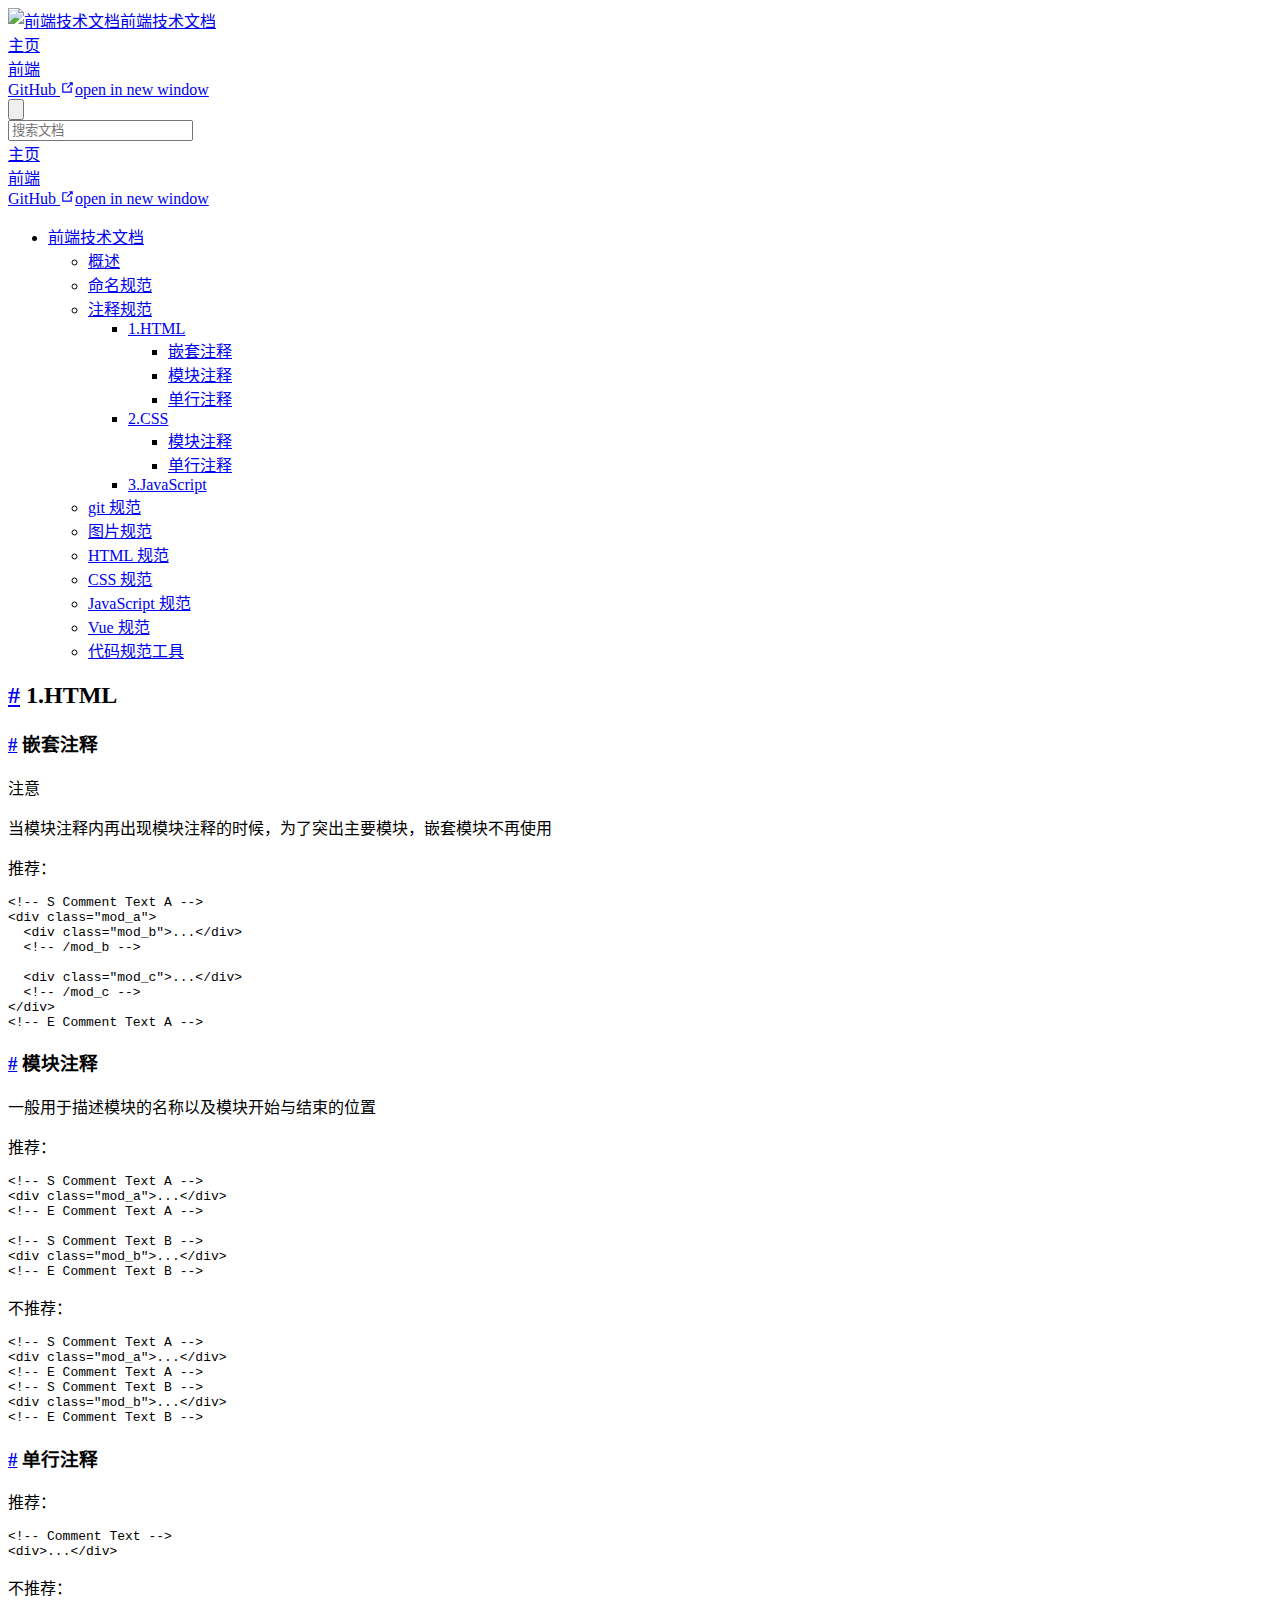
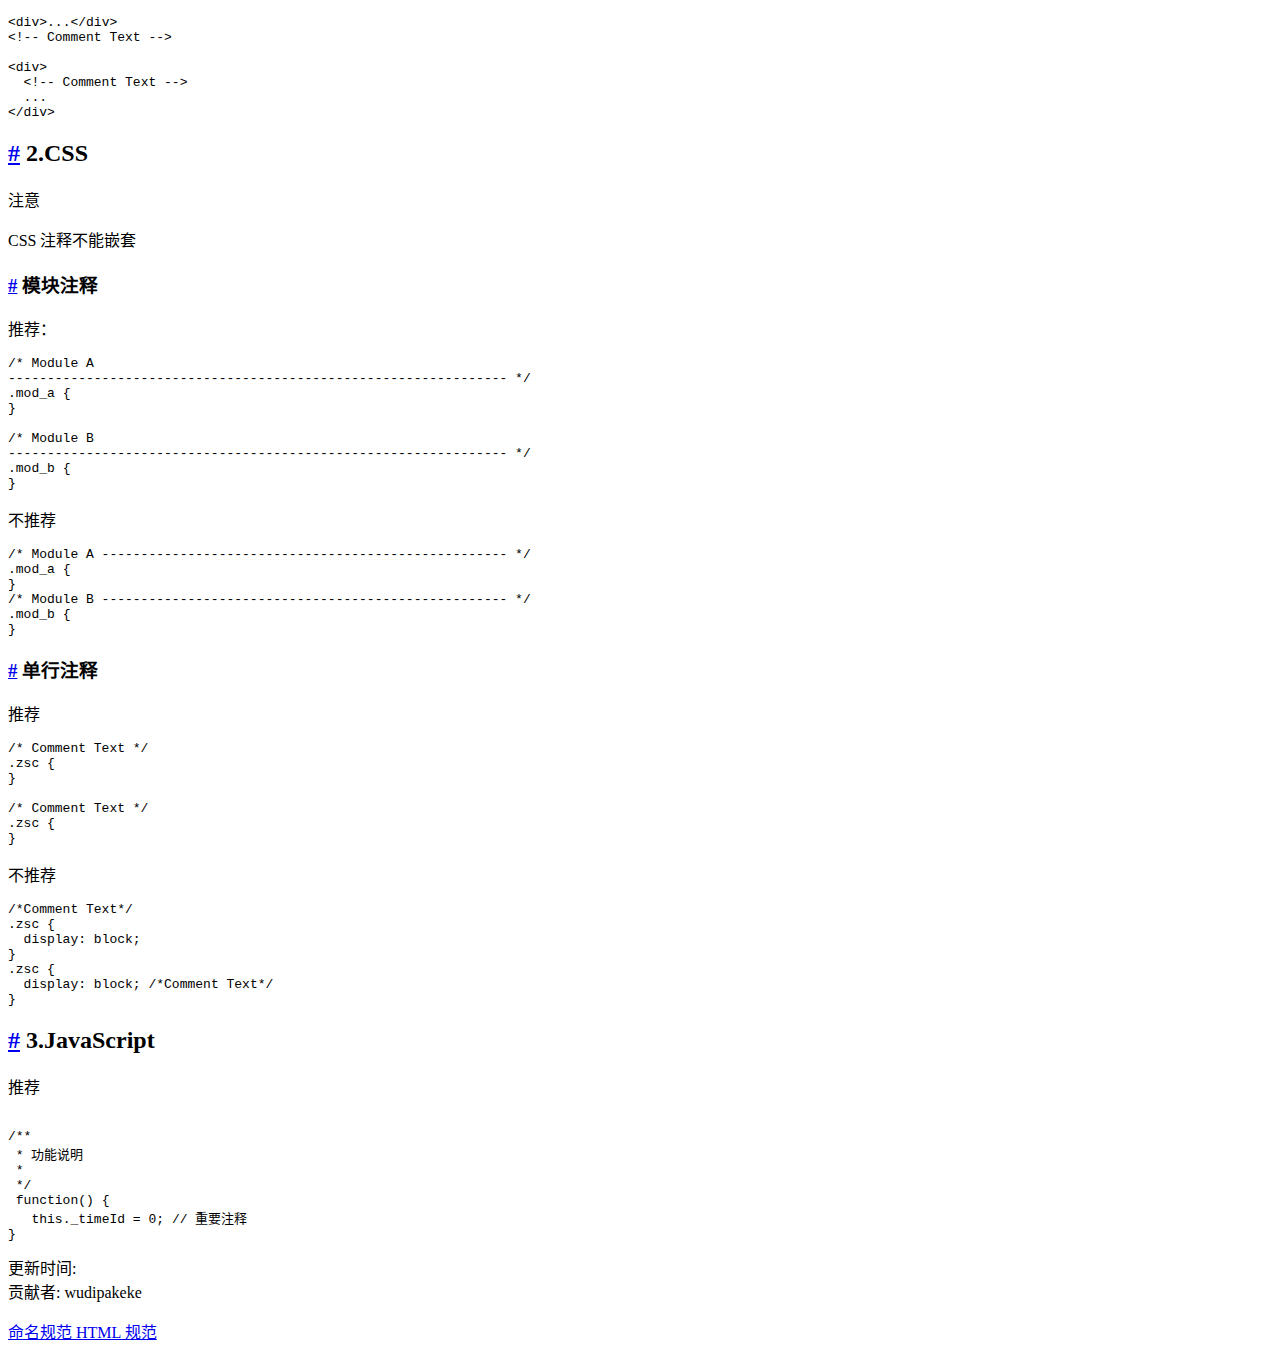
==== commit f016df2b: "初定版本" ====
--- a/annotation/index.html
+++ b/annotation/index.html
@@ -23,11 +23,20 @@
 			}
     </script>
     <link rel="icon" href="/logo.png"><title>注释规范 | 前端技术文档</title><meta name="description" content="前端工作规范技术文档">
-    <link rel="modulepreload" href="/ZS-FET-team/assets/app.4bae2f2b.js"><link rel="modulepreload" href="/ZS-FET-team/assets/index.html.3cfd8f7d.js"><link rel="modulepreload" href="/ZS-FET-team/assets/index.html.4519d324.js"><link rel="prefetch" href="/ZS-FET-team/assets/index.html.b55b2d42.js"><link rel="prefetch" href="/ZS-FET-team/assets/index.html.1c188906.js"><link rel="prefetch" href="/ZS-FET-team/assets/index.html.9f5819bb.js"><link rel="prefetch" href="/ZS-FET-team/assets/index.html.beede426.js"><link rel="prefetch" href="/ZS-FET-team/assets/index.html.f078cda4.js"><link rel="prefetch" href="/ZS-FET-team/assets/index.html.45b227c7.js"><link rel="prefetch" href="/ZS-FET-team/assets/index.html.471b1d0d.js"><link rel="prefetch" href="/ZS-FET-team/assets/index.html.595c2a57.js"><link rel="prefetch" href="/ZS-FET-team/assets/index.html.94520fd8.js"><link rel="prefetch" href="/ZS-FET-team/assets/index.html.49641779.js"><link rel="prefetch" href="/ZS-FET-team/assets/index.html.dd8954f0.js"><link rel="prefetch" href="/ZS-FET-team/assets/index.html.a827237c.js"><link rel="prefetch" href="/ZS-FET-team/assets/index.html.b123373a.js"><link rel="prefetch" href="/ZS-FET-team/assets/404.html.93146c89.js"><link rel="prefetch" href="/ZS-FET-team/assets/index.html.8f19b4d6.js"><link rel="prefetch" href="/ZS-FET-team/assets/index.html.9e28abdf.js"><link rel="prefetch" href="/ZS-FET-team/assets/index.html.91a70375.js"><link rel="prefetch" href="/ZS-FET-team/assets/index.html.1599e074.js"><link rel="prefetch" href="/ZS-FET-team/assets/index.html.4bda1eee.js"><link rel="prefetch" href="/ZS-FET-team/assets/index.html.206b0247.js"><link rel="prefetch" href="/ZS-FET-team/assets/index.html.ac1afae8.js"><link rel="prefetch" href="/ZS-FET-team/assets/index.html.2fec2d89.js"><link rel="prefetch" href="/ZS-FET-team/assets/index.html.0d37729b.js"><link rel="prefetch" href="/ZS-FET-team/assets/index.html.36ecf1e3.js"><link rel="prefetch" href="/ZS-FET-team/assets/index.html.55681f46.js"><link rel="prefetch" href="/ZS-FET-team/assets/index.html.6de2285b.js"><link rel="prefetch" href="/ZS-FET-team/assets/index.html.a312e52a.js"><link rel="prefetch" href="/ZS-FET-team/assets/404.html.b251f712.js"><link rel="prefetch" href="/ZS-FET-team/assets/404.9ed9577d.js"><link rel="prefetch" href="/ZS-FET-team/assets/Layout.17605095.js">
+    <link rel="modulepreload" href="/ZS-FET-team/assets/app.259b05a6.js"><link rel="modulepreload" href="/ZS-FET-team/assets/index.html.3babccfb.js"><link rel="modulepreload" href="/ZS-FET-team/assets/index.html.7fb5bdd0.js"><link rel="prefetch" href="/ZS-FET-team/assets/index.html.b55b2d42.js"><link rel="prefetch" href="/ZS-FET-team/assets/index.html.0fb09813.js"><link rel="prefetch" href="/ZS-FET-team/assets/index.html.562fee24.js"><link rel="prefetch" href="/ZS-FET-team/assets/index.html.b2c3035f.js"><link rel="prefetch" href="/ZS-FET-team/assets/index.html.f81fc140.js"><link rel="prefetch" href="/ZS-FET-team/assets/index.html.81998481.js"><link rel="prefetch" href="/ZS-FET-team/assets/index.html.a396f6b3.js"><link rel="prefetch" href="/ZS-FET-team/assets/index.html.534f5481.js"><link rel="prefetch" href="/ZS-FET-team/assets/index.html.13a3fd56.js"><link rel="prefetch" href="/ZS-FET-team/assets/index.html.2ceec77b.js"><link rel="prefetch" href="/ZS-FET-team/assets/index.html.dd8954f0.js"><link rel="prefetch" href="/ZS-FET-team/assets/index.html.a827237c.js"><link rel="prefetch" href="/ZS-FET-team/assets/index.html.b123373a.js"><link rel="prefetch" href="/ZS-FET-team/assets/404.html.93146c89.js"><link rel="prefetch" href="/ZS-FET-team/assets/index.html.76e6c5db.js"><link rel="prefetch" href="/ZS-FET-team/assets/index.html.7fcf5857.js"><link rel="prefetch" href="/ZS-FET-team/assets/index.html.8c51f4a8.js"><link rel="prefetch" href="/ZS-FET-team/assets/index.html.12db132a.js"><link rel="prefetch" href="/ZS-FET-team/assets/index.html.880d6514.js"><link rel="prefetch" href="/ZS-FET-team/assets/index.html.b737d5f0.js"><link rel="prefetch" href="/ZS-FET-team/assets/index.html.6d90e181.js"><link rel="prefetch" href="/ZS-FET-team/assets/index.html.f00d8dd3.js"><link rel="prefetch" href="/ZS-FET-team/assets/index.html.3db05841.js"><link rel="prefetch" href="/ZS-FET-team/assets/index.html.6548c757.js"><link rel="prefetch" href="/ZS-FET-team/assets/index.html.8d6bce03.js"><link rel="prefetch" href="/ZS-FET-team/assets/index.html.b6ad52a7.js"><link rel="prefetch" href="/ZS-FET-team/assets/index.html.60ada393.js"><link rel="prefetch" href="/ZS-FET-team/assets/404.html.9537a360.js"><link rel="prefetch" href="/ZS-FET-team/assets/404.98a7ba9a.js"><link rel="prefetch" href="/ZS-FET-team/assets/Layout.7fcd6d3b.js">
     <link rel="stylesheet" href="/ZS-FET-team/assets/style.90ae789b.css">
   </head>
   <body>
-    <div id="app"><!--[--><div class="theme-container"><!--[--><header class="navbar"><div class="toggle-sidebar-button" title="toggle sidebar" aria-expanded="false" role="button" tabindex="0"><div class="icon" aria-hidden="true"><span></span><span></span><span></span></div></div><span><a href="/ZS-FET-team/" class=""><img class="logo" src="/ZS-FET-team/logo.png" alt="前端技术文档"><span class="site-name can-hide">前端技术文档</span></a></span><div class="navbar-items-wrapper" style=""><!--[--><!--]--><nav class="navbar-items can-hide"><!--[--><div class="navbar-item"><a href="/ZS-FET-team/" class="" aria-label="主页"><!--[--><!--]--> 主页 <!--[--><!--]--></a></div><div class="navbar-item"><a href="/ZS-FET-team/statute/README.md" class="" aria-label="前端"><!--[--><!--]--> 前端 <!--[--><!--]--></a></div><div class="navbar-item"><a class="external-link" href="https://github.com/ZS-FET-team" rel="noopener noreferrer" target="_blank" aria-label="GitHub"><!--[--><!--]--> GitHub <span><svg class="external-link-icon" xmlns="http://www.w3.org/2000/svg" aria-hidden="true" focusable="false" x="0px" y="0px" viewbox="0 0 100 100" width="15" height="15"><path fill="currentColor" d="M18.8,85.1h56l0,0c2.2,0,4-1.8,4-4v-32h-8v28h-48v-48h28v-8h-32l0,0c-2.2,0-4,1.8-4,4v56C14.8,83.3,16.6,85.1,18.8,85.1z"></path><polygon fill="currentColor" points="45.7,48.7 51.3,54.3 77.2,28.5 77.2,37.2 85.2,37.2 85.2,14.9 62.8,14.9 62.8,22.9 71.5,22.9"></polygon></svg><span class="external-link-icon-sr-only">open in new window</span></span><!--[--><!--]--></a></div><!--]--></nav><!--[--><!--]--><button class="toggle-dark-button" title="toggle dark mode"><svg style="" class="icon" focusable="false" viewBox="0 0 32 32"><path d="M16 12.005a4 4 0 1 1-4 4a4.005 4.005 0 0 1 4-4m0-2a6 6 0 1 0 6 6a6 6 0 0 0-6-6z" fill="currentColor"></path><path d="M5.394 6.813l1.414-1.415l3.506 3.506L8.9 10.318z" fill="currentColor"></path><path d="M2 15.005h5v2H2z" fill="currentColor"></path><path d="M5.394 25.197L8.9 21.691l1.414 1.415l-3.506 3.505z" fill="currentColor"></path><path d="M15 25.005h2v5h-2z" fill="currentColor"></path><path d="M21.687 23.106l1.414-1.415l3.506 3.506l-1.414 1.414z" fill="currentColor"></path><path d="M25 15.005h5v2h-5z" fill="currentColor"></path><path d="M21.687 8.904l3.506-3.506l1.414 1.415l-3.506 3.505z" fill="currentColor"></path><path d="M15 2.005h2v5h-2z" fill="currentColor"></path></svg><svg style="display:none;" class="icon" focusable="false" viewBox="0 0 32 32"><path d="M13.502 5.414a15.075 15.075 0 0 0 11.594 18.194a11.113 11.113 0 0 1-7.975 3.39c-.138 0-.278.005-.418 0a11.094 11.094 0 0 1-3.2-21.584M14.98 3a1.002 1.002 0 0 0-.175.016a13.096 13.096 0 0 0 1.825 25.981c.164.006.328 0 .49 0a13.072 13.072 0 0 0 10.703-5.555a1.01 1.01 0 0 0-.783-1.565A13.08 13.08 0 0 1 15.89 4.38A1.015 1.015 0 0 0 14.98 3z" fill="currentColor"></path></svg></button><form class="search-box" role="search"><input type="search" placeholder="搜索文档" autocomplete="off" spellcheck="false" value><!----></form></div></header><!--]--><div class="sidebar-mask"></div><!--[--><aside class="sidebar"><nav class="navbar-items"><!--[--><div class="navbar-item"><a href="/ZS-FET-team/" class="" aria-label="主页"><!--[--><!--]--> 主页 <!--[--><!--]--></a></div><div class="navbar-item"><a href="/ZS-FET-team/statute/README.md" class="" aria-label="前端"><!--[--><!--]--> 前端 <!--[--><!--]--></a></div><div class="navbar-item"><a class="external-link" href="https://github.com/ZS-FET-team" rel="noopener noreferrer" target="_blank" aria-label="GitHub"><!--[--><!--]--> GitHub <span><svg class="external-link-icon" xmlns="http://www.w3.org/2000/svg" aria-hidden="true" focusable="false" x="0px" y="0px" viewbox="0 0 100 100" width="15" height="15"><path fill="currentColor" d="M18.8,85.1h56l0,0c2.2,0,4-1.8,4-4v-32h-8v28h-48v-48h28v-8h-32l0,0c-2.2,0-4,1.8-4,4v56C14.8,83.3,16.6,85.1,18.8,85.1z"></path><polygon fill="currentColor" points="45.7,48.7 51.3,54.3 77.2,28.5 77.2,37.2 85.2,37.2 85.2,14.9 62.8,14.9 62.8,22.9 71.5,22.9"></polygon></svg><span class="external-link-icon-sr-only">open in new window</span></span><!--[--><!--]--></a></div><!--]--></nav><!--[--><!--]--><ul class="sidebar-items"><!--[--><li><a href="/ZS-FET-team/statute/README.md" class="sidebar-item sidebar-heading active" aria-label="前端技术文档"><!--[--><!--]--> 前端技术文档 <!--[--><!--]--></a><ul style="" class="sidebar-item-children"><!--[--><li><a href="/ZS-FET-team/statute/" class="sidebar-item" aria-label="概述"><!--[--><!--]--> 概述 <!--[--><!--]--></a><!----></li><li><a href="/ZS-FET-team/naming/" class="sidebar-item" aria-label="命名规范"><!--[--><!--]--> 命名规范 <!--[--><!--]--></a><!----></li><li><a aria-current="page" href="/ZS-FET-team/annotation/" class="router-link-active router-link-exact-active router-link-active sidebar-item active" aria-label="注释规范"><!--[--><!--]--> 注释规范 <!--[--><!--]--></a><ul style="" class="sidebar-item-children"><!--[--><li><a aria-current="page" href="/ZS-FET-team/annotation/#_1-html" class="router-link-active router-link-exact-active sidebar-item" aria-label="1.HTML"><!--[--><!--]--> 1.HTML <!--[--><!--]--></a><ul style="" class="sidebar-item-children"><!--[--><li><a aria-current="page" href="/ZS-FET-team/annotation/#模块注释" class="router-link-active router-link-exact-active sidebar-item" aria-label="模块注释"><!--[--><!--]--> 模块注释 <!--[--><!--]--></a><!----></li><li><a aria-current="page" href="/ZS-FET-team/annotation/#单行注释" class="router-link-active router-link-exact-active sidebar-item" aria-label="单行注释"><!--[--><!--]--> 单行注释 <!--[--><!--]--></a><!----></li><li><a aria-current="page" href="/ZS-FET-team/annotation/#嵌套注释" class="router-link-active router-link-exact-active sidebar-item" aria-label="嵌套注释"><!--[--><!--]--> 嵌套注释 <!--[--><!--]--></a><!----></li><!--]--></ul></li><li><a aria-current="page" href="/ZS-FET-team/annotation/#_2-css" class="router-link-active router-link-exact-active sidebar-item" aria-label="2.CSS"><!--[--><!--]--> 2.CSS <!--[--><!--]--></a><ul style="" class="sidebar-item-children"><!--[--><li><a aria-current="page" href="/ZS-FET-team/annotation/#模块注释-1" class="router-link-active router-link-exact-active sidebar-item" aria-label="模块注释"><!--[--><!--]--> 模块注释 <!--[--><!--]--></a><!----></li><li><a aria-current="page" href="/ZS-FET-team/annotation/#单行注释-1" class="router-link-active router-link-exact-active sidebar-item" aria-label="单行注释"><!--[--><!--]--> 单行注释 <!--[--><!--]--></a><!----></li><!--]--></ul></li><li><a aria-current="page" href="/ZS-FET-team/annotation/#_3-javascript" class="router-link-active router-link-exact-active sidebar-item" aria-label="3.JavaScript"><!--[--><!--]--> 3.JavaScript <!--[--><!--]--></a><!----></li><li><a aria-current="page" href="/ZS-FET-team/annotation/#_4-文件信息注释" class="router-link-active router-link-exact-active sidebar-item" aria-label="4.文件信息注释"><!--[--><!--]--> 4.文件信息注释 <!--[--><!--]--></a><!----></li><!--]--></ul></li><li><a href="/ZS-FET-team/git/" class="sidebar-item" aria-label="git 规范"><!--[--><!--]--> git 规范 <!--[--><!--]--></a><!----></li><li><a href="/ZS-FET-team/picture/" class="sidebar-item" aria-label="图片规范"><!--[--><!--]--> 图片规范 <!--[--><!--]--></a><!----></li><li><a href="/ZS-FET-team/html/" class="sidebar-item" aria-label="HTML 规范"><!--[--><!--]--> HTML 规范 <!--[--><!--]--></a><!----></li><li><a href="/ZS-FET-team/css/" class="sidebar-item" aria-label="CSS 规范"><!--[--><!--]--> CSS 规范 <!--[--><!--]--></a><!----></li><li><a href="/ZS-FET-team/JavaScript/" class="sidebar-item" aria-label="JavaScript 规范"><!--[--><!--]--> JavaScript 规范 <!--[--><!--]--></a><!----></li><li><a href="/ZS-FET-team/vue/" class="sidebar-item" aria-label="Vue 规范"><!--[--><!--]--> Vue 规范 <!--[--><!--]--></a><!----></li><li><a href="/ZS-FET-team/tool/" class="sidebar-item" aria-label="代码规范工具"><!--[--><!--]--> 代码规范工具 <!--[--><!--]--></a><!----></li><!--]--></ul></li><!--]--></ul><!--[--><!--]--></aside><!--]--><!--[--><main class="page"><!--[--><!--]--><div class="theme-default-content"><!--[--><!--]--><div><h2 id="_1-html" tabindex="-1"><a class="header-anchor" href="#_1-html" aria-hidden="true">#</a> 1.HTML</h2><h3 id="模块注释" tabindex="-1"><a class="header-anchor" href="#模块注释" aria-hidden="true">#</a> 模块注释</h3><p>一般用于描述模块的名称以及模块开始与结束的位置</p><p>推荐：</p><div class="language-html ext-html line-numbers-mode"><pre class="language-html"><code><span class="token comment">&lt;!-- S Comment Text A --&gt;</span>
+    <div id="app"><!--[--><div class="theme-container"><!--[--><header class="navbar"><div class="toggle-sidebar-button" title="toggle sidebar" aria-expanded="false" role="button" tabindex="0"><div class="icon" aria-hidden="true"><span></span><span></span><span></span></div></div><span><a href="/ZS-FET-team/" class=""><img class="logo" src="/ZS-FET-team/logo.png" alt="前端技术文档"><span class="site-name can-hide">前端技术文档</span></a></span><div class="navbar-items-wrapper" style=""><!--[--><!--]--><nav class="navbar-items can-hide"><!--[--><div class="navbar-item"><a href="/ZS-FET-team/" class="" aria-label="主页"><!--[--><!--]--> 主页 <!--[--><!--]--></a></div><div class="navbar-item"><a href="/ZS-FET-team/statute/README.md" class="" aria-label="前端"><!--[--><!--]--> 前端 <!--[--><!--]--></a></div><div class="navbar-item"><a class="external-link" href="https://github.com/ZS-FET-team" rel="noopener noreferrer" target="_blank" aria-label="GitHub"><!--[--><!--]--> GitHub <span><svg class="external-link-icon" xmlns="http://www.w3.org/2000/svg" aria-hidden="true" focusable="false" x="0px" y="0px" viewbox="0 0 100 100" width="15" height="15"><path fill="currentColor" d="M18.8,85.1h56l0,0c2.2,0,4-1.8,4-4v-32h-8v28h-48v-48h28v-8h-32l0,0c-2.2,0-4,1.8-4,4v56C14.8,83.3,16.6,85.1,18.8,85.1z"></path><polygon fill="currentColor" points="45.7,48.7 51.3,54.3 77.2,28.5 77.2,37.2 85.2,37.2 85.2,14.9 62.8,14.9 62.8,22.9 71.5,22.9"></polygon></svg><span class="external-link-icon-sr-only">open in new window</span></span><!--[--><!--]--></a></div><!--]--></nav><!--[--><!--]--><button class="toggle-dark-button" title="toggle dark mode"><svg style="" class="icon" focusable="false" viewBox="0 0 32 32"><path d="M16 12.005a4 4 0 1 1-4 4a4.005 4.005 0 0 1 4-4m0-2a6 6 0 1 0 6 6a6 6 0 0 0-6-6z" fill="currentColor"></path><path d="M5.394 6.813l1.414-1.415l3.506 3.506L8.9 10.318z" fill="currentColor"></path><path d="M2 15.005h5v2H2z" fill="currentColor"></path><path d="M5.394 25.197L8.9 21.691l1.414 1.415l-3.506 3.505z" fill="currentColor"></path><path d="M15 25.005h2v5h-2z" fill="currentColor"></path><path d="M21.687 23.106l1.414-1.415l3.506 3.506l-1.414 1.414z" fill="currentColor"></path><path d="M25 15.005h5v2h-5z" fill="currentColor"></path><path d="M21.687 8.904l3.506-3.506l1.414 1.415l-3.506 3.505z" fill="currentColor"></path><path d="M15 2.005h2v5h-2z" fill="currentColor"></path></svg><svg style="display:none;" class="icon" focusable="false" viewBox="0 0 32 32"><path d="M13.502 5.414a15.075 15.075 0 0 0 11.594 18.194a11.113 11.113 0 0 1-7.975 3.39c-.138 0-.278.005-.418 0a11.094 11.094 0 0 1-3.2-21.584M14.98 3a1.002 1.002 0 0 0-.175.016a13.096 13.096 0 0 0 1.825 25.981c.164.006.328 0 .49 0a13.072 13.072 0 0 0 10.703-5.555a1.01 1.01 0 0 0-.783-1.565A13.08 13.08 0 0 1 15.89 4.38A1.015 1.015 0 0 0 14.98 3z" fill="currentColor"></path></svg></button><form class="search-box" role="search"><input type="search" placeholder="搜索文档" autocomplete="off" spellcheck="false" value><!----></form></div></header><!--]--><div class="sidebar-mask"></div><!--[--><aside class="sidebar"><nav class="navbar-items"><!--[--><div class="navbar-item"><a href="/ZS-FET-team/" class="" aria-label="主页"><!--[--><!--]--> 主页 <!--[--><!--]--></a></div><div class="navbar-item"><a href="/ZS-FET-team/statute/README.md" class="" aria-label="前端"><!--[--><!--]--> 前端 <!--[--><!--]--></a></div><div class="navbar-item"><a class="external-link" href="https://github.com/ZS-FET-team" rel="noopener noreferrer" target="_blank" aria-label="GitHub"><!--[--><!--]--> GitHub <span><svg class="external-link-icon" xmlns="http://www.w3.org/2000/svg" aria-hidden="true" focusable="false" x="0px" y="0px" viewbox="0 0 100 100" width="15" height="15"><path fill="currentColor" d="M18.8,85.1h56l0,0c2.2,0,4-1.8,4-4v-32h-8v28h-48v-48h28v-8h-32l0,0c-2.2,0-4,1.8-4,4v56C14.8,83.3,16.6,85.1,18.8,85.1z"></path><polygon fill="currentColor" points="45.7,48.7 51.3,54.3 77.2,28.5 77.2,37.2 85.2,37.2 85.2,14.9 62.8,14.9 62.8,22.9 71.5,22.9"></polygon></svg><span class="external-link-icon-sr-only">open in new window</span></span><!--[--><!--]--></a></div><!--]--></nav><!--[--><!--]--><ul class="sidebar-items"><!--[--><li><a href="/ZS-FET-team/statute/README.md" class="sidebar-item sidebar-heading active" aria-label="前端技术文档"><!--[--><!--]--> 前端技术文档 <!--[--><!--]--></a><ul style="" class="sidebar-item-children"><!--[--><li><a href="/ZS-FET-team/statute/" class="sidebar-item" aria-label="概述"><!--[--><!--]--> 概述 <!--[--><!--]--></a><!----></li><li><a href="/ZS-FET-team/naming/" class="sidebar-item" aria-label="命名规范"><!--[--><!--]--> 命名规范 <!--[--><!--]--></a><!----></li><li><a aria-current="page" href="/ZS-FET-team/annotation/" class="router-link-active router-link-exact-active router-link-active sidebar-item active" aria-label="注释规范"><!--[--><!--]--> 注释规范 <!--[--><!--]--></a><ul style="" class="sidebar-item-children"><!--[--><li><a aria-current="page" href="/ZS-FET-team/annotation/#_1-html" class="router-link-active router-link-exact-active sidebar-item" aria-label="1.HTML"><!--[--><!--]--> 1.HTML <!--[--><!--]--></a><ul style="" class="sidebar-item-children"><!--[--><li><a aria-current="page" href="/ZS-FET-team/annotation/#嵌套注释" class="router-link-active router-link-exact-active sidebar-item" aria-label="嵌套注释"><!--[--><!--]--> 嵌套注释 <!--[--><!--]--></a><!----></li><li><a aria-current="page" href="/ZS-FET-team/annotation/#模块注释" class="router-link-active router-link-exact-active sidebar-item" aria-label="模块注释"><!--[--><!--]--> 模块注释 <!--[--><!--]--></a><!----></li><li><a aria-current="page" href="/ZS-FET-team/annotation/#单行注释" class="router-link-active router-link-exact-active sidebar-item" aria-label="单行注释"><!--[--><!--]--> 单行注释 <!--[--><!--]--></a><!----></li><!--]--></ul></li><li><a aria-current="page" href="/ZS-FET-team/annotation/#_2-css" class="router-link-active router-link-exact-active sidebar-item" aria-label="2.CSS"><!--[--><!--]--> 2.CSS <!--[--><!--]--></a><ul style="" class="sidebar-item-children"><!--[--><li><a aria-current="page" href="/ZS-FET-team/annotation/#模块注释-1" class="router-link-active router-link-exact-active sidebar-item" aria-label="模块注释"><!--[--><!--]--> 模块注释 <!--[--><!--]--></a><!----></li><li><a aria-current="page" href="/ZS-FET-team/annotation/#单行注释-1" class="router-link-active router-link-exact-active sidebar-item" aria-label="单行注释"><!--[--><!--]--> 单行注释 <!--[--><!--]--></a><!----></li><!--]--></ul></li><li><a aria-current="page" href="/ZS-FET-team/annotation/#_3-javascript" class="router-link-active router-link-exact-active sidebar-item" aria-label="3.JavaScript"><!--[--><!--]--> 3.JavaScript <!--[--><!--]--></a><!----></li><!--]--></ul></li><li><a href="/ZS-FET-team/git/" class="sidebar-item" aria-label="git 规范"><!--[--><!--]--> git 规范 <!--[--><!--]--></a><!----></li><li><a href="/ZS-FET-team/picture/" class="sidebar-item" aria-label="图片规范"><!--[--><!--]--> 图片规范 <!--[--><!--]--></a><!----></li><li><a href="/ZS-FET-team/html/" class="sidebar-item" aria-label="HTML 规范"><!--[--><!--]--> HTML 规范 <!--[--><!--]--></a><!----></li><li><a href="/ZS-FET-team/css/" class="sidebar-item" aria-label="CSS 规范"><!--[--><!--]--> CSS 规范 <!--[--><!--]--></a><!----></li><li><a href="/ZS-FET-team/JavaScript/" class="sidebar-item" aria-label="JavaScript 规范"><!--[--><!--]--> JavaScript 规范 <!--[--><!--]--></a><!----></li><li><a href="/ZS-FET-team/vue/" class="sidebar-item" aria-label="Vue 规范"><!--[--><!--]--> Vue 规范 <!--[--><!--]--></a><!----></li><li><a href="/ZS-FET-team/tool/" class="sidebar-item" aria-label="代码规范工具"><!--[--><!--]--> 代码规范工具 <!--[--><!--]--></a><!----></li><!--]--></ul></li><!--]--></ul><!--[--><!--]--></aside><!--]--><!--[--><main class="page"><!--[--><!--]--><div class="theme-default-content"><!--[--><!--]--><div><h2 id="_1-html" tabindex="-1"><a class="header-anchor" href="#_1-html" aria-hidden="true">#</a> 1.HTML</h2><h3 id="嵌套注释" tabindex="-1"><a class="header-anchor" href="#嵌套注释" aria-hidden="true">#</a> 嵌套注释</h3><div class="custom-container warning"><p class="custom-container-title">注意</p><p>当模块注释内再出现模块注释的时候，为了突出主要模块，嵌套模块不再使用</p></div><p>推荐：</p><div class="language-html ext-html line-numbers-mode"><pre class="language-html"><code><span class="token comment">&lt;!-- S Comment Text A --&gt;</span>
+<span class="token tag"><span class="token tag"><span class="token punctuation">&lt;</span>div</span> <span class="token attr-name">class</span><span class="token attr-value"><span class="token punctuation attr-equals">=</span><span class="token punctuation">&quot;</span>mod_a<span class="token punctuation">&quot;</span></span><span class="token punctuation">&gt;</span></span>
+  <span class="token tag"><span class="token tag"><span class="token punctuation">&lt;</span>div</span> <span class="token attr-name">class</span><span class="token attr-value"><span class="token punctuation attr-equals">=</span><span class="token punctuation">&quot;</span>mod_b<span class="token punctuation">&quot;</span></span><span class="token punctuation">&gt;</span></span>...<span class="token tag"><span class="token tag"><span class="token punctuation">&lt;/</span>div</span><span class="token punctuation">&gt;</span></span>
+  <span class="token comment">&lt;!-- /mod_b --&gt;</span>
+
+  <span class="token tag"><span class="token tag"><span class="token punctuation">&lt;</span>div</span> <span class="token attr-name">class</span><span class="token attr-value"><span class="token punctuation attr-equals">=</span><span class="token punctuation">&quot;</span>mod_c<span class="token punctuation">&quot;</span></span><span class="token punctuation">&gt;</span></span>...<span class="token tag"><span class="token tag"><span class="token punctuation">&lt;/</span>div</span><span class="token punctuation">&gt;</span></span>
+  <span class="token comment">&lt;!-- /mod_c --&gt;</span>
+<span class="token tag"><span class="token tag"><span class="token punctuation">&lt;/</span>div</span><span class="token punctuation">&gt;</span></span>
+<span class="token comment">&lt;!-- E Comment Text A --&gt;</span>
+</code></pre><div class="line-numbers" aria-hidden="true"><div class="line-number"></div><div class="line-number"></div><div class="line-number"></div><div class="line-number"></div><div class="line-number"></div><div class="line-number"></div><div class="line-number"></div><div class="line-number"></div><div class="line-number"></div></div></div><h3 id="模块注释" tabindex="-1"><a class="header-anchor" href="#模块注释" aria-hidden="true">#</a> 模块注释</h3><p>一般用于描述模块的名称以及模块开始与结束的位置</p><p>推荐：</p><div class="language-html ext-html line-numbers-mode"><pre class="language-html"><code><span class="token comment">&lt;!-- S Comment Text A --&gt;</span>
 <span class="token tag"><span class="token tag"><span class="token punctuation">&lt;</span>div</span> <span class="token attr-name">class</span><span class="token attr-value"><span class="token punctuation attr-equals">=</span><span class="token punctuation">&quot;</span>mod_a<span class="token punctuation">&quot;</span></span><span class="token punctuation">&gt;</span></span>...<span class="token tag"><span class="token tag"><span class="token punctuation">&lt;/</span>div</span><span class="token punctuation">&gt;</span></span>
 <span class="token comment">&lt;!-- E Comment Text A --&gt;</span>
 
@@ -49,16 +58,7 @@
   <span class="token comment">&lt;!-- Comment Text --&gt;</span>
   ...
 <span class="token tag"><span class="token tag"><span class="token punctuation">&lt;/</span>div</span><span class="token punctuation">&gt;</span></span>
-</code></pre><div class="line-numbers" aria-hidden="true"><div class="line-number"></div><div class="line-number"></div><div class="line-number"></div><div class="line-number"></div><div class="line-number"></div><div class="line-number"></div><div class="line-number"></div></div></div><h3 id="嵌套注释" tabindex="-1"><a class="header-anchor" href="#嵌套注释" aria-hidden="true">#</a> 嵌套注释</h3><div class="custom-container warning"><p class="custom-container-title">注意</p><p>当模块注释内再出现模块注释的时候，为了突出主要模块，嵌套模块不再使用</p></div><p>推荐：</p><div class="language-html ext-html line-numbers-mode"><pre class="language-html"><code><span class="token comment">&lt;!-- S Comment Text A --&gt;</span>
-<span class="token tag"><span class="token tag"><span class="token punctuation">&lt;</span>div</span> <span class="token attr-name">class</span><span class="token attr-value"><span class="token punctuation attr-equals">=</span><span class="token punctuation">&quot;</span>mod_a<span class="token punctuation">&quot;</span></span><span class="token punctuation">&gt;</span></span>
-  <span class="token tag"><span class="token tag"><span class="token punctuation">&lt;</span>div</span> <span class="token attr-name">class</span><span class="token attr-value"><span class="token punctuation attr-equals">=</span><span class="token punctuation">&quot;</span>mod_b<span class="token punctuation">&quot;</span></span><span class="token punctuation">&gt;</span></span>...<span class="token tag"><span class="token tag"><span class="token punctuation">&lt;/</span>div</span><span class="token punctuation">&gt;</span></span>
-  <span class="token comment">&lt;!-- /mod_b --&gt;</span>
-
-  <span class="token tag"><span class="token tag"><span class="token punctuation">&lt;</span>div</span> <span class="token attr-name">class</span><span class="token attr-value"><span class="token punctuation attr-equals">=</span><span class="token punctuation">&quot;</span>mod_c<span class="token punctuation">&quot;</span></span><span class="token punctuation">&gt;</span></span>...<span class="token tag"><span class="token tag"><span class="token punctuation">&lt;/</span>div</span><span class="token punctuation">&gt;</span></span>
-  <span class="token comment">&lt;!-- /mod_c --&gt;</span>
-<span class="token tag"><span class="token tag"><span class="token punctuation">&lt;/</span>div</span><span class="token punctuation">&gt;</span></span>
-<span class="token comment">&lt;!-- E Comment Text A --&gt;</span>
-</code></pre><div class="line-numbers" aria-hidden="true"><div class="line-number"></div><div class="line-number"></div><div class="line-number"></div><div class="line-number"></div><div class="line-number"></div><div class="line-number"></div><div class="line-number"></div><div class="line-number"></div><div class="line-number"></div></div></div><h2 id="_2-css" tabindex="-1"><a class="header-anchor" href="#_2-css" aria-hidden="true">#</a> 2.CSS</h2><div class="custom-container warning"><p class="custom-container-title">注意</p><p>CSS 注释不能嵌套</p></div><h3 id="模块注释-1" tabindex="-1"><a class="header-anchor" href="#模块注释-1" aria-hidden="true">#</a> 模块注释</h3><p>推荐：</p><div class="language-css ext-css line-numbers-mode"><pre class="language-css"><code><span class="token comment">/* Module A
+</code></pre><div class="line-numbers" aria-hidden="true"><div class="line-number"></div><div class="line-number"></div><div class="line-number"></div><div class="line-number"></div><div class="line-number"></div><div class="line-number"></div><div class="line-number"></div></div></div><h2 id="_2-css" tabindex="-1"><a class="header-anchor" href="#_2-css" aria-hidden="true">#</a> 2.CSS</h2><div class="custom-container warning"><p class="custom-container-title">注意</p><p>CSS 注释不能嵌套</p></div><h3 id="模块注释-1" tabindex="-1"><a class="header-anchor" href="#模块注释-1" aria-hidden="true">#</a> 模块注释</h3><p>推荐：</p><div class="language-css ext-css line-numbers-mode"><pre class="language-css"><code><span class="token comment">/* Module A
 ---------------------------------------------------------------- */</span>
 <span class="token selector">.mod_a</span> <span class="token punctuation">{</span>
 <span class="token punctuation">}</span>
@@ -95,17 +95,7 @@
  <span class="token keyword">function</span><span class="token punctuation">(</span><span class="token punctuation">)</span> <span class="token punctuation">{</span>
    <span class="token keyword">this</span><span class="token punctuation">.</span>_timeId <span class="token operator">=</span> <span class="token number">0</span><span class="token punctuation">;</span> <span class="token comment">// 重要注释</span>
 <span class="token punctuation">}</span>
-</code></pre><div class="line-numbers" aria-hidden="true"><div class="line-number"></div><div class="line-number"></div><div class="line-number"></div><div class="line-number"></div><div class="line-number"></div><div class="line-number"></div><div class="line-number"></div><div class="line-number"></div></div></div><p>不推荐</p><div class="language-javascript ext-js line-numbers-mode"><pre class="language-javascript"><code>
-<span class="token comment">//</span>
-<span class="token comment">// 功能说明</span>
-<span class="token comment">//</span>
-<span class="token comment">//</span>
- <span class="token keyword">function</span><span class="token punctuation">(</span><span class="token punctuation">)</span> <span class="token punctuation">{</span>
-   <span class="token keyword">this</span><span class="token punctuation">.</span>_timeId <span class="token operator">=</span> <span class="token number">0</span><span class="token punctuation">;</span> <span class="token comment">// 重要注释</span>
-<span class="token punctuation">}</span>
-</code></pre><div class="line-numbers" aria-hidden="true"><div class="line-number"></div><div class="line-number"></div><div class="line-number"></div><div class="line-number"></div><div class="line-number"></div><div class="line-number"></div><div class="line-number"></div><div class="line-number"></div></div></div><h2 id="_4-文件信息注释" tabindex="-1"><a class="header-anchor" href="#_4-文件信息注释" aria-hidden="true">#</a> 4.文件信息注释</h2><p>在样式文件编码声明 @charset 语句下面注明页面名称、作者、创建日期等信息</p><div class="language-html ext-html line-numbers-mode"><pre class="language-html"><code>@charset &quot;UTF-8&quot;; /** * @desc File Info * @author Author Name * @date 2015-10-10
-*/
-</code></pre><div class="line-numbers" aria-hidden="true"><div class="line-number"></div><div class="line-number"></div></div></div></div><!--[--><!--]--></div><footer class="page-meta"><!----><div class="meta-item last-updated"><span class="meta-item-label">更新时间: </span><!----></div><div class="meta-item contributors"><span class="meta-item-label">贡献者: </span><span class="meta-item-info"><!--[--><!--[--><span class="contributor" title="email: wudipakeke@gmail.com">wudipakeke</span><!----><!--]--><!--]--></span></div></footer><nav class="page-nav"><p class="inner"><span class="prev"><a href="/ZS-FET-team/naming/" class="" aria-label="命名规范"><!--[--><!--]--> 命名规范 <!--[--><!--]--></a></span><span class="next"><a href="/ZS-FET-team/html/" class="" aria-label="HTML 规范"><!--[--><!--]--> HTML 规范 <!--[--><!--]--></a></span></p></nav><!--[--><!--]--></main><!--]--></div><!----><!--]--></div>
-    <script type="module" src="/ZS-FET-team/assets/app.4bae2f2b.js" defer></script>
+</code></pre><div class="line-numbers" aria-hidden="true"><div class="line-number"></div><div class="line-number"></div><div class="line-number"></div><div class="line-number"></div><div class="line-number"></div><div class="line-number"></div><div class="line-number"></div><div class="line-number"></div></div></div></div><!--[--><!--]--></div><footer class="page-meta"><!----><div class="meta-item last-updated"><span class="meta-item-label">更新时间: </span><!----></div><div class="meta-item contributors"><span class="meta-item-label">贡献者: </span><span class="meta-item-info"><!--[--><!--[--><span class="contributor" title="email: wudipakeke@gmail.com">wudipakeke</span><!----><!--]--><!--]--></span></div></footer><nav class="page-nav"><p class="inner"><span class="prev"><a href="/ZS-FET-team/naming/" class="" aria-label="命名规范"><!--[--><!--]--> 命名规范 <!--[--><!--]--></a></span><span class="next"><a href="/ZS-FET-team/html/" class="" aria-label="HTML 规范"><!--[--><!--]--> HTML 规范 <!--[--><!--]--></a></span></p></nav><!--[--><!--]--></main><!--]--></div><!----><!--]--></div>
+    <script type="module" src="/ZS-FET-team/assets/app.259b05a6.js" defer></script>
   </body>
 </html>
